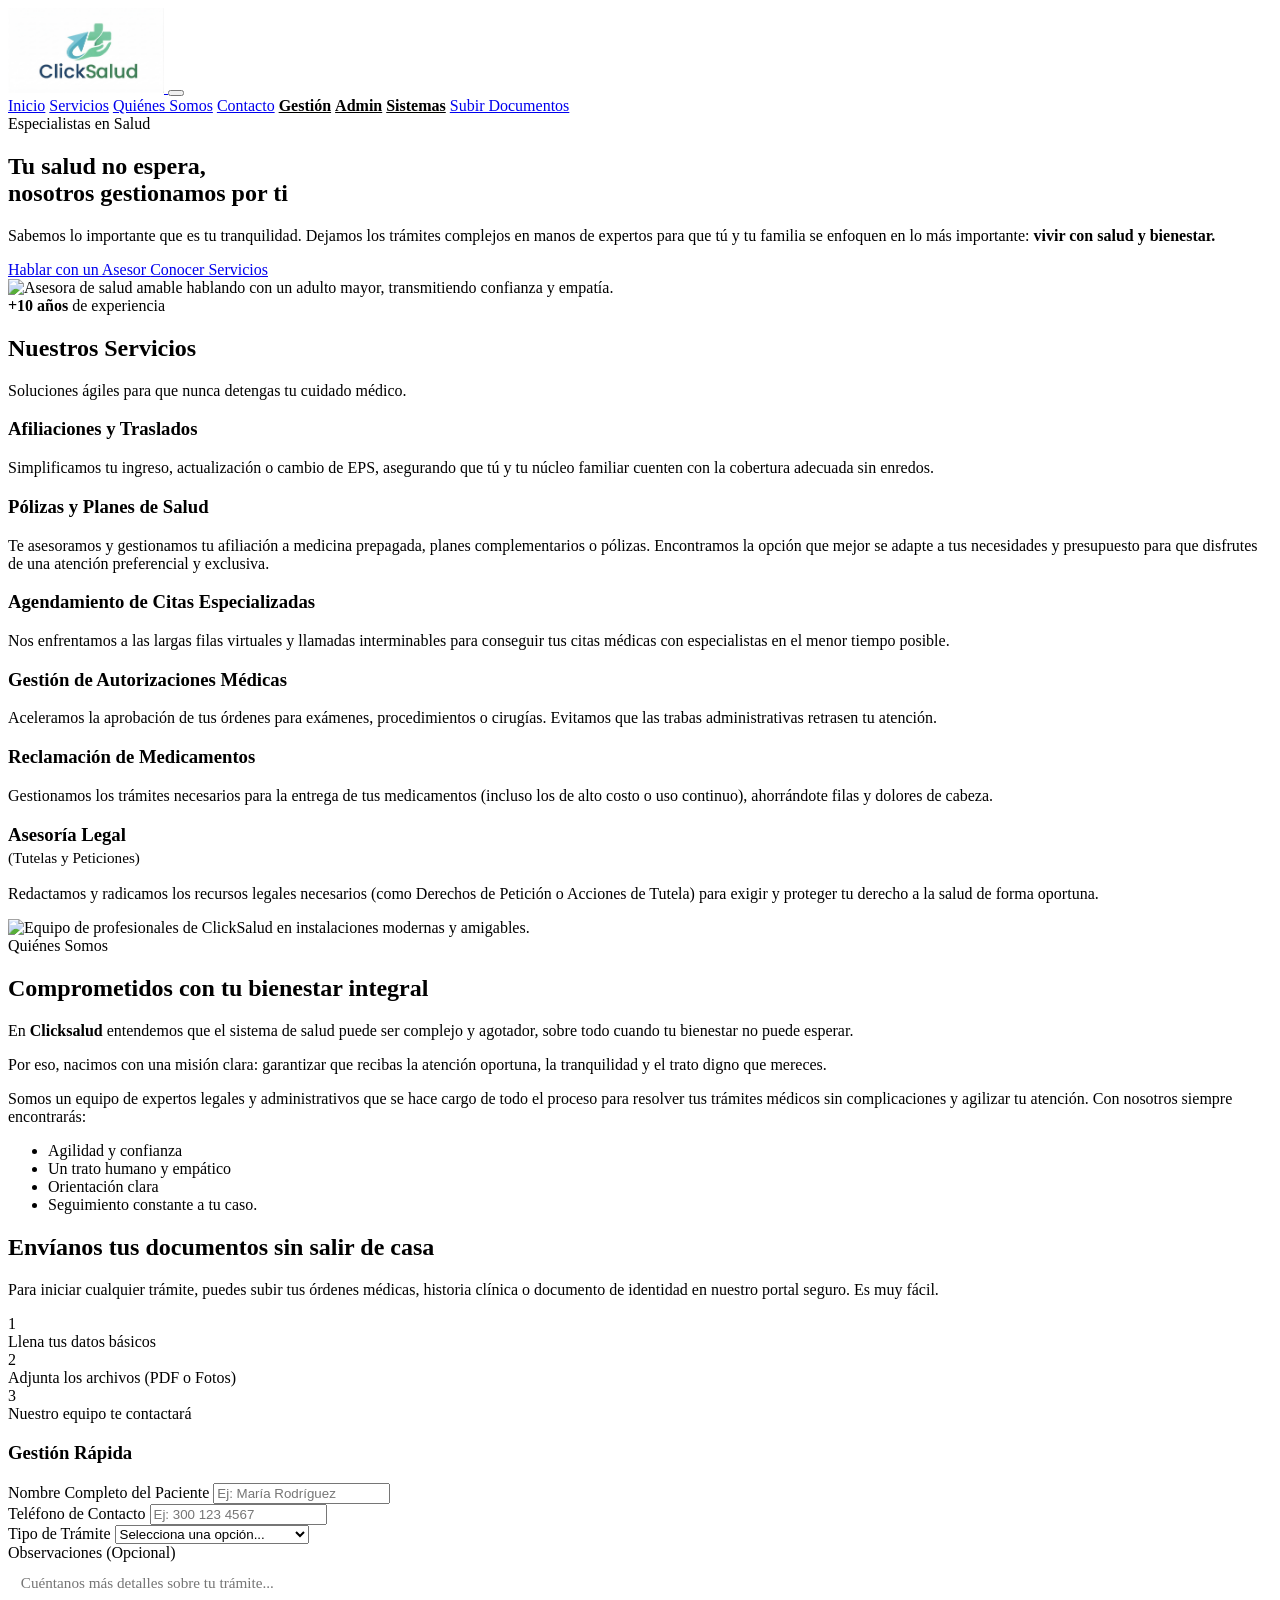
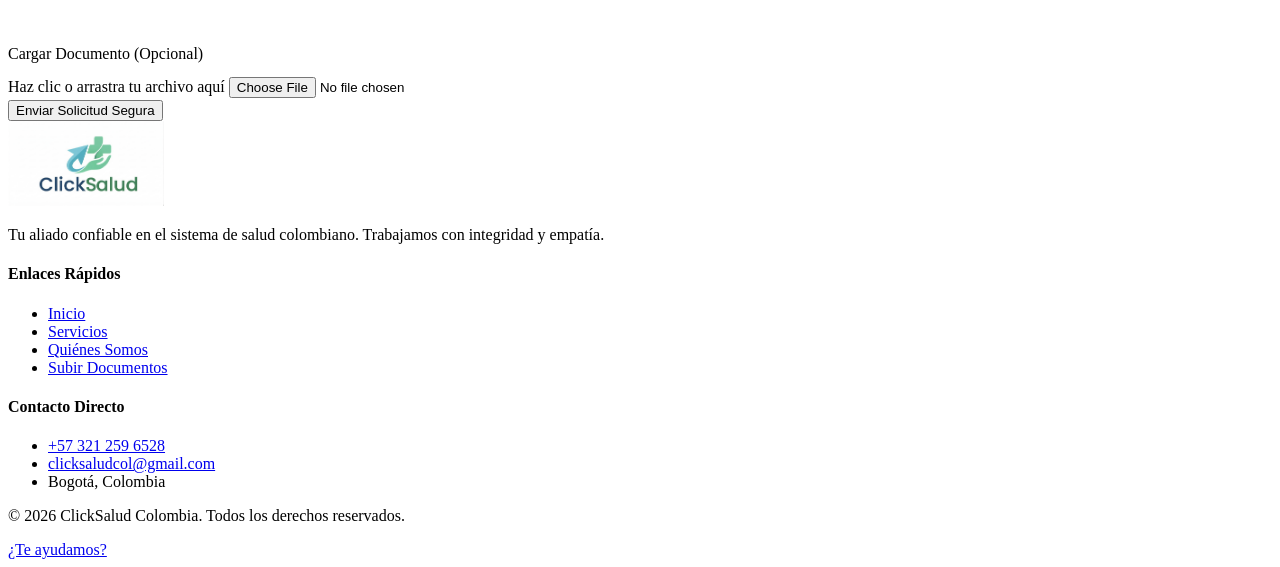
==== index.html @ bb264a9a "feat: agregar campo observaciones y enviar correo" ====
<!DOCTYPE html>
<html lang="es">
<head>
    <meta charset="UTF-8">
    <meta name="viewport" content="width=device-width, initial-scale=1.0">
    <title>ClickSalud Colombia | Trámites Médicos Fáciles</title>
    <meta name="description" content="Empresa de consultoría en salud en Colombia. Gestionamos tus tutelas, autorizaciones, citas y afiliaciones de forma humana, ágil y confiable.">
    
    <!-- Google Fonts -->
    <link rel="preconnect" href="https://fonts.googleapis.com">
    <link rel="preconnect" href="https://fonts.gstatic.com" crossorigin>
    <link href="https://fonts.googleapis.com/css2?family=Inter:wght@400;500;600;700&family=Outfit:wght@500;600;700;800&display=swap" rel="stylesheet">
    
    <!-- Phosphor Icons -->
    <script src="https://unpkg.com/@phosphor-icons/web"></script>
    
    <!-- Styles -->
    <link rel="stylesheet" href="styles.css">
</head>
<body>

    <!-- Header Navigation -->
    <header class="navbar" id="navbar">
        <div class="container nav-container">
            <a href="index.html" class="logo">
                <img src="assets/images/logo.png" alt="ClickSalud Logo" style="height: 85px; width: auto; max-width: 250px; object-fit: contain;">
            </a>
            
            <button class="mobile-menu-btn" aria-label="Abrir menú de navegación" id="mobile-menu-btn">
                <i class="ph ph-list"></i>
            </button>

            <nav class="nav-links" id="nav-links">
                <a href="#inicio">Inicio</a>
                <a href="#servicios">Servicios</a>
                <a href="#quienes-somos">Quiénes Somos</a>
                <a href="#contacto">Contacto</a>
                <a href="gestion.html" style="color: var(--blue-main); font-weight: 600;">Gestión</a>
                <a href="admin.html" style="color: var(--blue-main); font-weight: 600;">Admin</a>
                <a href="configuracion.html" style="color: var(--blue-main); font-weight: 600;">Sistemas</a>
                <a href="#documentos" class="btn btn-primary-outline nav-cta">Subir Documentos</a>
            </nav>
        </div>
    </header>

    <main>
        <!-- Hero Section -->
        <section id="inicio" class="hero">
            <div class="container hero-container">
                <div class="hero-content">
                    <span class="badge">Especialistas en Salud</span>
                    <h1>Tu salud no espera,<br>nosotros gestionamos por ti</h1>
                    <p class="hero-text">
                        Sabemos lo importante que es tu tranquilidad. Dejamos los trámites complejos en manos de expertos para que tú y tu familia se enfoquen en lo más importante: <strong>vivir con salud y bienestar.</strong>
                    </p>
                    <div class="hero-buttons">
                        <a href="https://wa.me/573212596528" class="btn btn-primary" target="_blank" rel="noopener noreferrer">
                            <i class="ph ph-whatsapp-logo"></i>
                            Hablar con un Asesor
                        </a>
                        <a href="#servicios" class="btn btn-secondary">
                            Conocer Servicios
                        </a>
                    </div>
                </div>
                <div class="hero-image-wrapper">
                    <img src="assets/images/hero.png" alt="Asesora de salud amable hablando con un adulto mayor, transmitiendo confianza y empatía." class="hero-img">
                    <div class="floating-card">
                        <div class="card-icon"><i class="ph-fill ph-check-circle"></i></div>
                        <div>
                            <strong>+10 años</strong>
                            <span>de experiencia</span>
                        </div>
                    </div>
                </div>
            </div>
        </section>

        <!-- Services Section -->
        <section id="servicios" class="services section-padding bg-light">
            <div class="container text-center">
                <h2 class="section-title">Nuestros Servicios</h2>
                <p class="section-subtitle">Soluciones ágiles para que nunca detengas tu cuidado médico.</p>

                <div class="services-grid">
                    <!-- Service 1 -->
                    <div class="service-card">
                        <div class="service-icon">
                            <i class="ph ph-users"></i>
                        </div>
                        <h3>Afiliaciones y Traslados</h3>
                        <p>Simplificamos tu ingreso, actualización o cambio de EPS, asegurando que tú y tu núcleo familiar cuenten con la cobertura adecuada sin enredos.</p>
                    </div>

                    <!-- Service 2 -->
                    <div class="service-card">
                        <div class="service-icon">
                            <i class="ph ph-shield-check"></i>
                        </div>
                        <h3>Pólizas y Planes de Salud</h3>
                        <p>Te asesoramos y gestionamos tu afiliación a medicina prepagada, planes complementarios o pólizas. Encontramos la opción que mejor se adapte a tus necesidades y presupuesto para que disfrutes de una atención preferencial y exclusiva.</p>
                    </div>

                    <!-- Service 3 -->
                    <div class="service-card">
                        <div class="service-icon">
                            <i class="ph ph-calendar-plus"></i>
                        </div>
                        <h3>Agendamiento de Citas Especializadas</h3>
                        <p>Nos enfrentamos a las largas filas virtuales y llamadas interminables para conseguir tus citas médicas con especialistas en el menor tiempo posible.</p>
                    </div>

                    <!-- Service 4 -->
                    <div class="service-card">
                        <div class="service-icon">
                            <i class="ph ph-file-text"></i>
                        </div>
                        <h3>Gestión de Autorizaciones Médicas</h3>
                        <p>Aceleramos la aprobación de tus órdenes para exámenes, procedimientos o cirugías. Evitamos que las trabas administrativas retrasen tu atención.</p>
                    </div>

                    <!-- Service 5 -->
                    <div class="service-card">
                        <div class="service-icon">
                            <i class="ph ph-pill"></i>
                        </div>
                        <h3>Reclamación de Medicamentos</h3>
                        <p>Gestionamos los trámites necesarios para la entrega de tus medicamentos (incluso los de alto costo o uso continuo), ahorrándote filas y dolores de cabeza.</p>
                    </div>

                    <!-- Service 6 -->
                    <div class="service-card">
                        <div class="service-icon">
                            <i class="ph ph-scales"></i>
                        </div>
                        <h3>Asesoría Legal <span style="font-size: 0.95rem; font-weight: 500; display: block; margin-top: 0.2rem; color: var(--gray-500);">(Tutelas y Peticiones)</span></h3>
                        <p>Redactamos y radicamos los recursos legales necesarios (como Derechos de Petición o Acciones de Tutela) para exigir y proteger tu derecho a la salud de forma oportuna.</p>
                    </div>
                </div>
            </div>
        </section>

        <!-- About Us Section -->
        <section id="quienes-somos" class="about section-padding">
            <div class="container about-container">
                <div class="about-image">
                    <img src="assets/images/about.png" alt="Equipo de profesionales de ClickSalud en instalaciones modernas y amigables." class="rounded-img shadow-lg">
                </div>
                <div class="about-content">
                    <span class="badge badge-green">Quiénes Somos</span>
                    <h2 class="section-title text-left">Comprometidos con tu bienestar integral</h2>
                    <p>
                        En <strong>Clicksalud</strong> entendemos que el sistema de salud puede ser complejo y agotador, sobre todo cuando tu bienestar no puede esperar.
                    </p>
                    <p>
                        Por eso, nacimos con una misión clara: garantizar que recibas la atención oportuna, la tranquilidad y el trato digno que mereces.
                    </p>
                    <p>
                        Somos un equipo de expertos legales y administrativos que se hace cargo de todo el proceso para resolver tus trámites médicos sin complicaciones y agilizar tu atención. Con nosotros siempre encontrarás:
                    </p>
                    <ul class="about-features">
                        <li><i class="ph-fill ph-check-circle" style="color: var(--green);"></i> Agilidad y confianza</li>
                        <li><i class="ph-fill ph-check-circle" style="color: var(--green);"></i> Un trato humano y empático</li>
                        <li><i class="ph-fill ph-check-circle" style="color: var(--green);"></i> Orientación clara</li>
                        <li><i class="ph-fill ph-check-circle" style="color: var(--green);"></i> Seguimiento constante a tu caso.</li>
                    </ul>
                </div>
            </div>
        </section>

        <!-- Upload Documents Form -->
        <section id="documentos" class="documents section-padding bg-blue-dark">
            <div class="container docs-container">
                <div class="docs-info">
                    <h2 class="text-white">Envíanos tus documentos sin salir de casa</h2>
                    <p class="text-white-muted">
                        Para iniciar cualquier trámite, puedes subir tus órdenes médicas, historia clínica o documento de identidad en nuestro portal seguro. Es muy fácil.
                    </p>
                    <div class="docs-steps">
                        <div class="step">
                            <div class="step-num">1</div>
                            <span class="text-white">Llena tus datos básicos</span>
                        </div>
                        <div class="step">
                            <div class="step-num">2</div>
                            <span class="text-white">Adjunta los archivos (PDF o Fotos)</span>
                        </div>
                        <div class="step">
                            <div class="step-num">3</div>
                            <span class="text-white">Nuestro equipo te contactará</span>
                        </div>
                    </div>
                </div>

                <div class="form-wrapper">
                    <form id="uploadForm" class="upload-form">
                        <h3>Gestión Rápida</h3>
                        
                        <div class="form-group">
                            <label for="fullName">Nombre Completo del Paciente</label>
                            <input type="text" id="fullName" name="fullName" placeholder="Ej: María Rodríguez" required>
                        </div>
                        
                        <div class="form-group">
                            <label for="phone">Teléfono de Contacto</label>
                            <input type="tel" id="phone" name="phone" placeholder="Ej: 300 123 4567" required>
                        </div>

                        <div class="form-group">
                            <label for="serviceType">Tipo de Trámite</label>
                            <select id="serviceType" name="serviceType" required>
                                <option value="" disabled selected>Selecciona una opción...</option>
                                <option value="tutela">Tutela o Derecho de Petición</option>
                                <option value="autorizacion">Autorización Médica</option>
                                <option value="cita">Solicitud de Cita Médica</option>
                                <option value="afiliacion">Afiliación a EPS</option>
                                <option value="otro">Otro trámite</option>
                            </select>
                        </div>

                        <div class="form-group">
                            <label for="observations">Observaciones (Opcional)</label>
                            <textarea id="observations" name="observations" rows="3" placeholder="Cuéntanos más detalles sobre tu trámite..." style="width: 100%; border: 1px solid var(--gray-300); border-radius: var(--radius-md); padding: 0.8rem; font-family: inherit; font-size: 0.95rem; resize: vertical;"></textarea>
                        </div>

                        <div class="form-group">
                            <label for="fileUpload">Cargar Documento (Opcional)</label>
                            <div class="file-drop-area" id="fileDropArea">
                                <i class="ph ph-upload-simple" style="font-size: 2rem; color: var(--blue-main);"></i>
                                <span class="file-msg">Haz clic o arrastra tu archivo aquí</span>
                                <input type="file" id="fileUpload" name="fileUpload" accept=".pdf, .jpg, .jpeg, .png">
                            </div>
                            <div id="fileNameDisplay" class="file-name-display"></div>
                        </div>

                        <button type="submit" class="btn btn-primary btn-block" id="submitBtn">
                            Enviar Solicitud Segura
                        </button>
                    </form>
                </div>
            </div>
        </section>
    </main>

    <!-- Footer / Contact -->
    <footer id="contacto" class="footer">
        <div class="container footer-grid">
            <div class="footer-brand">
                <a href="index.html" class="logo footer-logo">
                    <img src="assets/images/logo.png" alt="ClickSalud Logo" style="height: 85px; width: auto; max-width: 250px; object-fit: contain;">
                </a>
                <p class="footer-desc">
                    Tu aliado confiable en el sistema de salud colombiano. Trabajamos con integridad y empatía.
                </p>
            </div>
            
            <div class="footer-links">
                <h4>Enlaces Rápidos</h4>
                <ul>
                    <li><a href="#inicio">Inicio</a></li>
                    <li><a href="#servicios">Servicios</a></li>
                    <li><a href="#quienes-somos">Quiénes Somos</a></li>
                    <li><a href="#documentos">Subir Documentos</a></li>
                </ul>
            </div>

            <div class="footer-contact">
                <h4>Contacto Directo</h4>
                <ul>
                    <li>
                        <i class="ph-fill ph-phone"></i>
                        <a href="tel:+573212596528">+57 321 259 6528</a>
                    </li>
                    <li>
                        <i class="ph-fill ph-envelope-simple"></i>
                        <a href="mailto:clicksaludcol@gmail.com">clicksaludcol@gmail.com</a>
                    </li>
                    <li>
                        <i class="ph-fill ph-map-pin"></i>
                        <span>Bogotá, Colombia</span>
                    </li>
                </ul>
                <div class="social-links">
                    <a href="#" aria-label="Facebook"><i class="ph-fill ph-facebook-logo"></i></a>
                    <a href="#" aria-label="Instagram"><i class="ph-fill ph-instagram-logo"></i></a>
                </div>
            </div>
        </div>
        <div class="footer-bottom">
            <div class="container text-center">
                <p>&copy; 2026 ClickSalud Colombia. Todos los derechos reservados.</p>
            </div>
        </div>
    </footer>

    <!-- Floating WhatsApp Button -->
    <a href="https://wa.me/573212596528" class="whatsapp-float" target="_blank" rel="noopener noreferrer" aria-label="Contáctanos por WhatsApp">
        <i class="ph-fill ph-whatsapp-logo"></i>
        <span class="whatsapp-tooltip">¿Te ayudamos?</span>
    </a>

    <!-- Scripts -->
    <script src="https://cdn.jsdelivr.net/npm/@supabase/supabase-js@2"></script>
    <script src="script.js"></script>
</body>
</html>
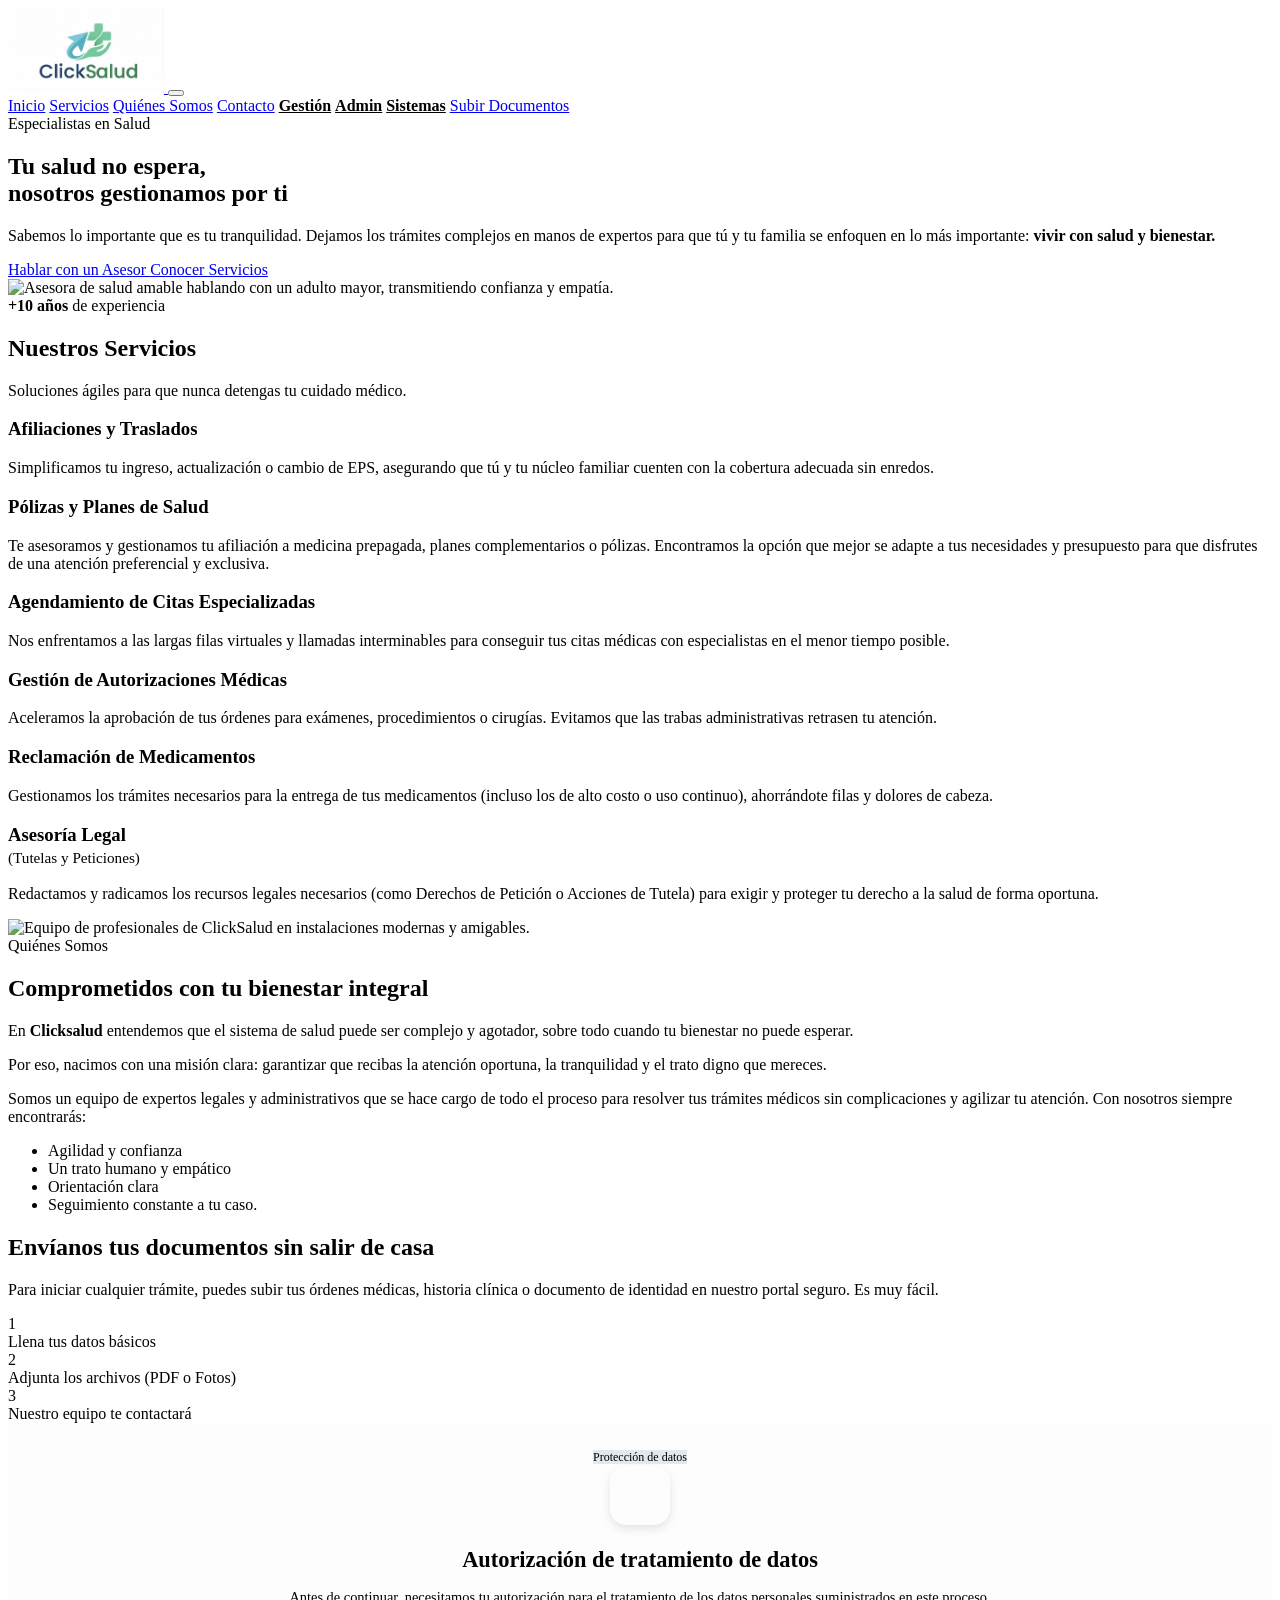
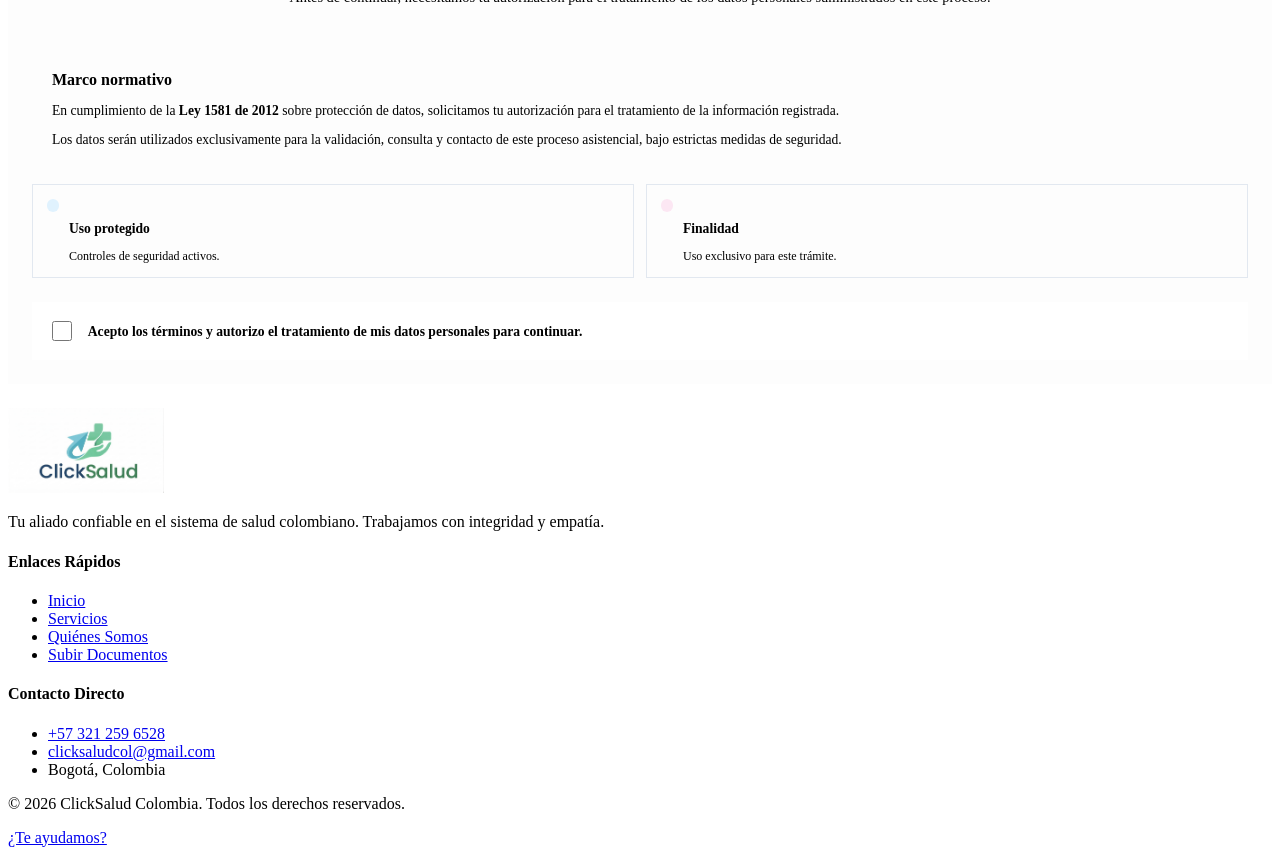
==== commit 9cf9a826: "feat: interfaz de autorización de datos añadida antes del form" ====
--- a/index.html
+++ b/index.html
@@ -194,9 +194,52 @@
 
                 <div class="form-wrapper">
                     <form id="uploadForm" class="upload-form">
-                        <h3>Gestión Rápida</h3>
                         
-                        <div class="form-group">
+                        <!-- Sección de Protección de Datos (Paso previo) -->
+                        <div id="dataProtectionSection" class="dp-container" style="background: #fdfdfd; padding: 1.5rem; border-radius: var(--radius-md); border: 1px solid var(--gray-200); margin-bottom: 1.5rem;">
+                            <div class="dp-header" style="text-align: center; margin-bottom: 1.5rem;">
+                                <span class="badge" style="background: #e2e8f0; color: var(--blue-dark); font-size: 0.75rem; margin-bottom: 1rem;"><i class="ph-bold ph-shield-check"></i> Protección de datos</span>
+                                <div style="font-size: 2.5rem; color: white; background: var(--blue-dark); width: 60px; height: 60px; display: flex; align-items: center; justify-content: center; border-radius: 16px; margin: 0 auto 1rem auto; box-shadow: 0 4px 10px rgba(0,0,0,0.1);">
+                                    <i class="ph-fill ph-file-lock"></i>
+                                </div>
+                                <h3 style="color: var(--blue-dark); font-size: 1.4rem; margin-bottom: 0.5rem; line-height: 1.2;">Autorización de tratamiento de datos</h3>
+                                <p style="font-size: 0.9rem; color: var(--gray-500); margin-bottom: 0;">Antes de continuar, necesitamos tu autorización para el tratamiento de los datos personales suministrados en este proceso.</p>
+                            </div>
+                            
+                            <div class="dp-content" style="background: var(--white); border: 1px solid var(--gray-200); border-radius: var(--radius-md); padding: 1.25rem; margin-bottom: 1rem;">
+                                <h4 style="font-size: 1rem; margin-bottom: 0.5rem; color: var(--blue-dark);"><i class="ph-bold ph-bank"></i> Marco normativo</h4>
+                                <p style="font-size: 0.85rem; margin-bottom: 0.5rem; color: var(--gray-800);">En cumplimiento de la <strong>Ley 1581 de 2012</strong> sobre protección de datos, solicitamos tu autorización para el tratamiento de la información registrada.</p>
+                                <p style="font-size: 0.85rem; margin-bottom: 0; color: var(--gray-800);">Los datos serán utilizados exclusivamente para la validación, consulta y contacto de este proceso asistencial, bajo estrictas medidas de seguridad.</p>
+                            </div>
+
+                            <div class="dp-cards-row" style="display: grid; grid-template-columns: 1fr 1fr; gap: 0.75rem; margin-bottom: 1.5rem;">
+                                <div style="background: var(--gray-50); border: 1px solid #e2e8f0; border-radius: var(--radius-md); padding: 0.85rem; display: flex; gap: 0.6rem; align-items: flex-start;">
+                                    <div style="background: #e0f2fe; color: #0284c7; padding: 0.4rem; border-radius: 8px;"><i class="ph-bold ph-lock-key"></i></div>
+                                    <div>
+                                        <h5 style="margin-bottom: 0.1rem; font-size: 0.85rem; color: var(--blue-dark);">Uso protegido</h5>
+                                        <p style="font-size: 0.75rem; margin-bottom: 0; color: var(--gray-500); line-height: 1.2;">Controles de seguridad activos.</p>
+                                    </div>
+                                </div>
+                                <div style="background: var(--gray-50); border: 1px solid #e2e8f0; border-radius: var(--radius-md); padding: 0.85rem; display: flex; gap: 0.6rem; align-items: flex-start;">
+                                    <div style="background: #fce7f3; color: #db2777; padding: 0.4rem; border-radius: 8px;"><i class="ph-bold ph-user-check"></i></div>
+                                    <div>
+                                        <h5 style="margin-bottom: 0.1rem; font-size: 0.85rem; color: var(--blue-dark);">Finalidad</h5>
+                                        <p style="font-size: 0.75rem; margin-bottom: 0; color: var(--gray-500); line-height: 1.2;">Uso exclusivo para este trámite.</p>
+                                    </div>
+                                </div>
+                            </div>
+
+                            <label style="display: flex; gap: 0.8rem; align-items: center; background: white; padding: 1rem; border: 2px solid var(--gray-200); border-radius: var(--radius-md); cursor: pointer; transition: all 0.2s;" id="acceptDataLabel">
+                                <input type="checkbox" id="acceptDataCheck" style="min-width: 20px; width: 20px; height: 20px; accent-color: var(--green); cursor: pointer;">
+                                <span style="font-size: 0.85rem; font-weight: 600; color: var(--gray-800); line-height: 1.3;">Acepto los términos y autorizo el tratamiento de mis datos personales para continuar.</span>
+                            </label>
+                        </div>
+
+                        <!-- Campos del formulario (Ocultos hasta aceptar) -->
+                        <div id="formFieldsWrapper" style="display: none; opacity: 0; transition: opacity 0.4s ease-in-out;">
+                            <h3 style="margin-bottom: 1.5rem; text-align: center; color: var(--blue-dark);">Gestión Rápida</h3>
+                            
+                            <div class="form-group">
                             <label for="fullName">Nombre Completo del Paciente</label>
                             <input type="text" id="fullName" name="fullName" placeholder="Ej: María Rodríguez" required>
                         </div>
@@ -236,6 +279,7 @@
                         <button type="submit" class="btn btn-primary btn-block" id="submitBtn">
                             Enviar Solicitud Segura
                         </button>
+                        </div> <!-- End formFieldsWrapper -->
                     </form>
                 </div>
             </div>
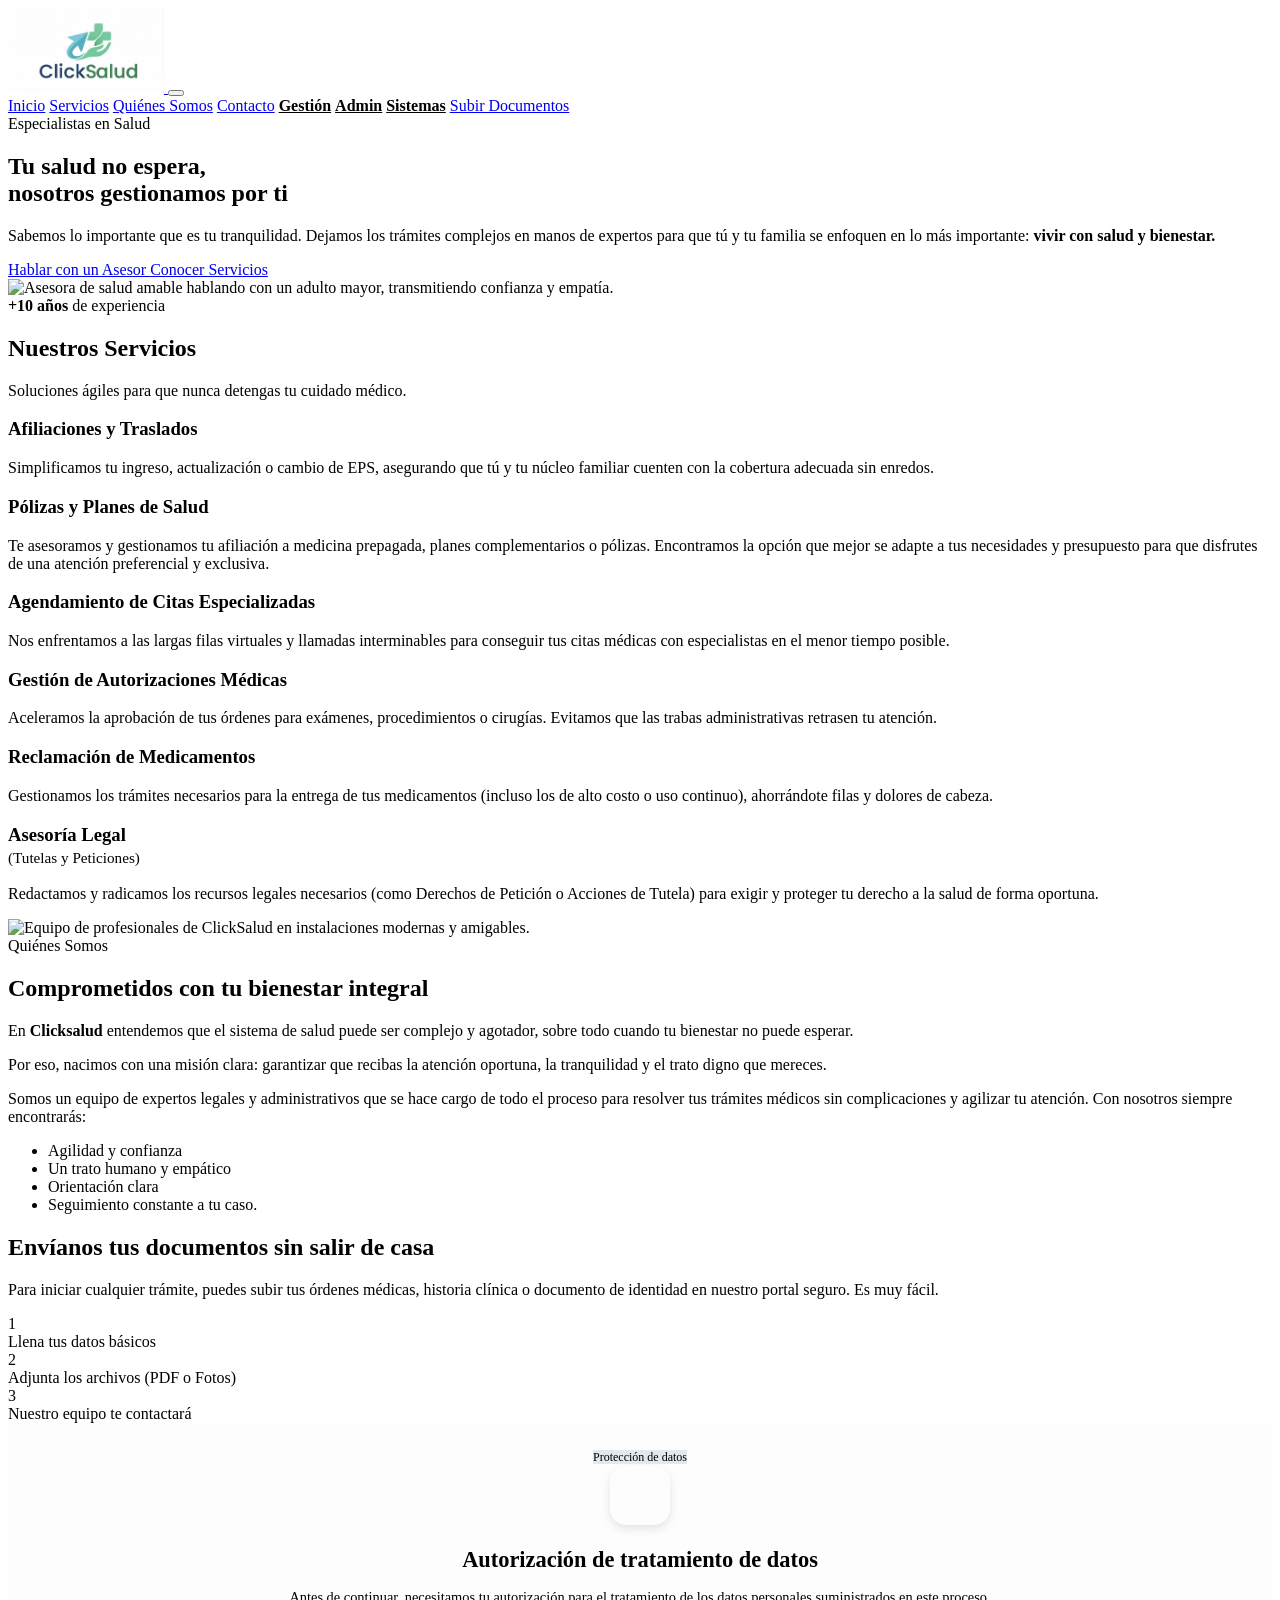
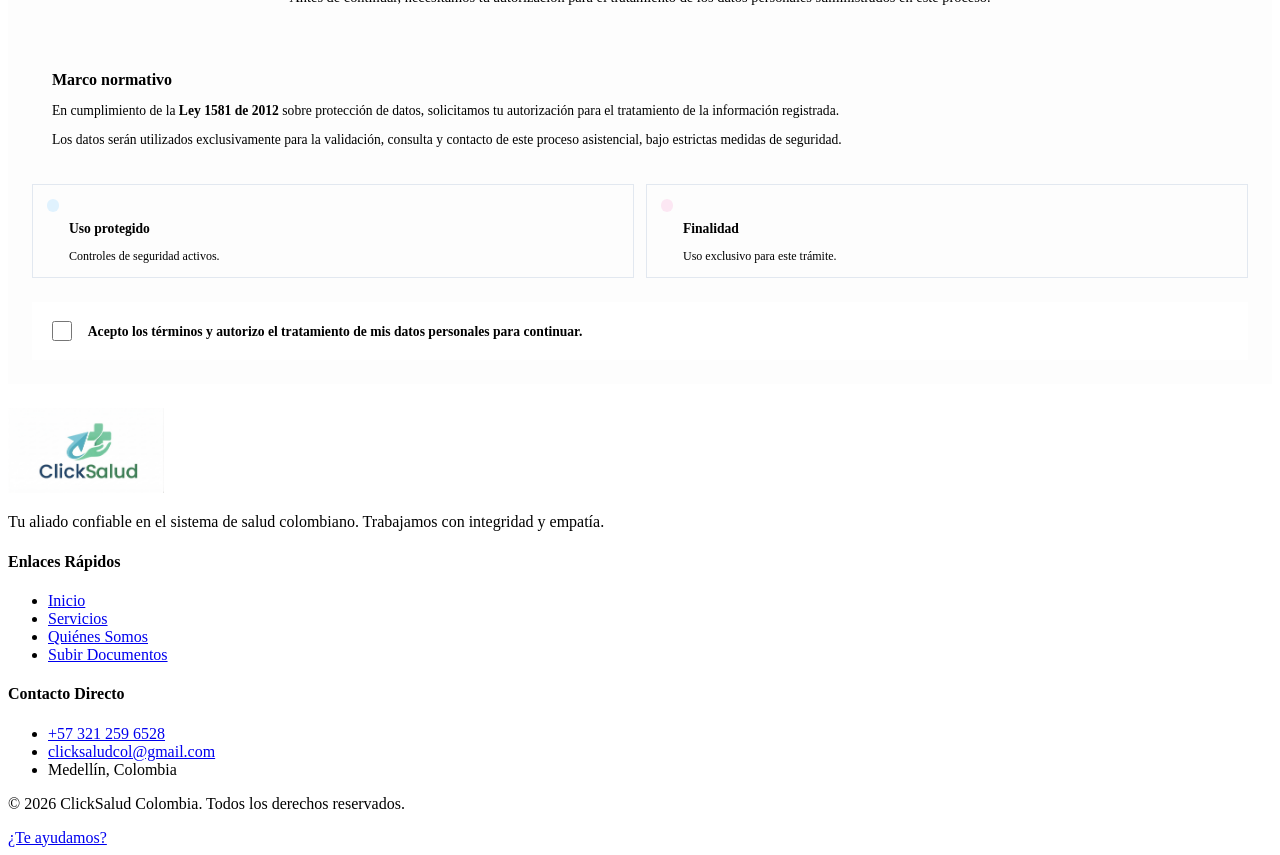
==== commit bfa54063: "feat: add favicon to all pages" ====
--- a/index.html
+++ b/index.html
@@ -4,6 +4,7 @@
     <meta charset="UTF-8">
     <meta name="viewport" content="width=device-width, initial-scale=1.0">
     <title>ClickSalud Colombia | Trámites Médicos Fáciles</title>
+    <link rel="icon" type="image/png" href="assets/images/logo.png">
     <meta name="description" content="Empresa de consultoría en salud en Colombia. Gestionamos tus tutelas, autorizaciones, citas y afiliaciones de forma humana, ágil y confiable.">
     
     <!-- Google Fonts -->
@@ -253,11 +254,12 @@
                             <label for="serviceType">Tipo de Trámite</label>
                             <select id="serviceType" name="serviceType" required>
                                 <option value="" disabled selected>Selecciona una opción...</option>
-                                <option value="tutela">Tutela o Derecho de Petición</option>
-                                <option value="autorizacion">Autorización Médica</option>
-                                <option value="cita">Solicitud de Cita Médica</option>
-                                <option value="afiliacion">Afiliación a EPS</option>
-                                <option value="otro">Otro trámite</option>
+                                <option value="Afiliaciones y Traslados">Afiliaciones y Traslados</option>
+                                <option value="Pólizas y Planes de Salud">Pólizas y Planes de Salud</option>
+                                <option value="Agendamiento de Citas Especializadas">Agendamiento de Citas Especializadas</option>
+                                <option value="Gestión de Autorizaciones Médicas">Gestión de Autorizaciones Médicas</option>
+                                <option value="Reclamación de Medicamentos">Reclamación de Medicamentos</option>
+                                <option value="Asesoría Legal en Salud">Asesoría Legal en Salud (Tutelas y Peticiones)</option>
                             </select>
                         </div>
 
@@ -321,7 +323,7 @@
                     </li>
                     <li>
                         <i class="ph-fill ph-map-pin"></i>
-                        <span>Bogotá, Colombia</span>
+                        <span>Medellín, Colombia</span>
                     </li>
                 </ul>
                 <div class="social-links">
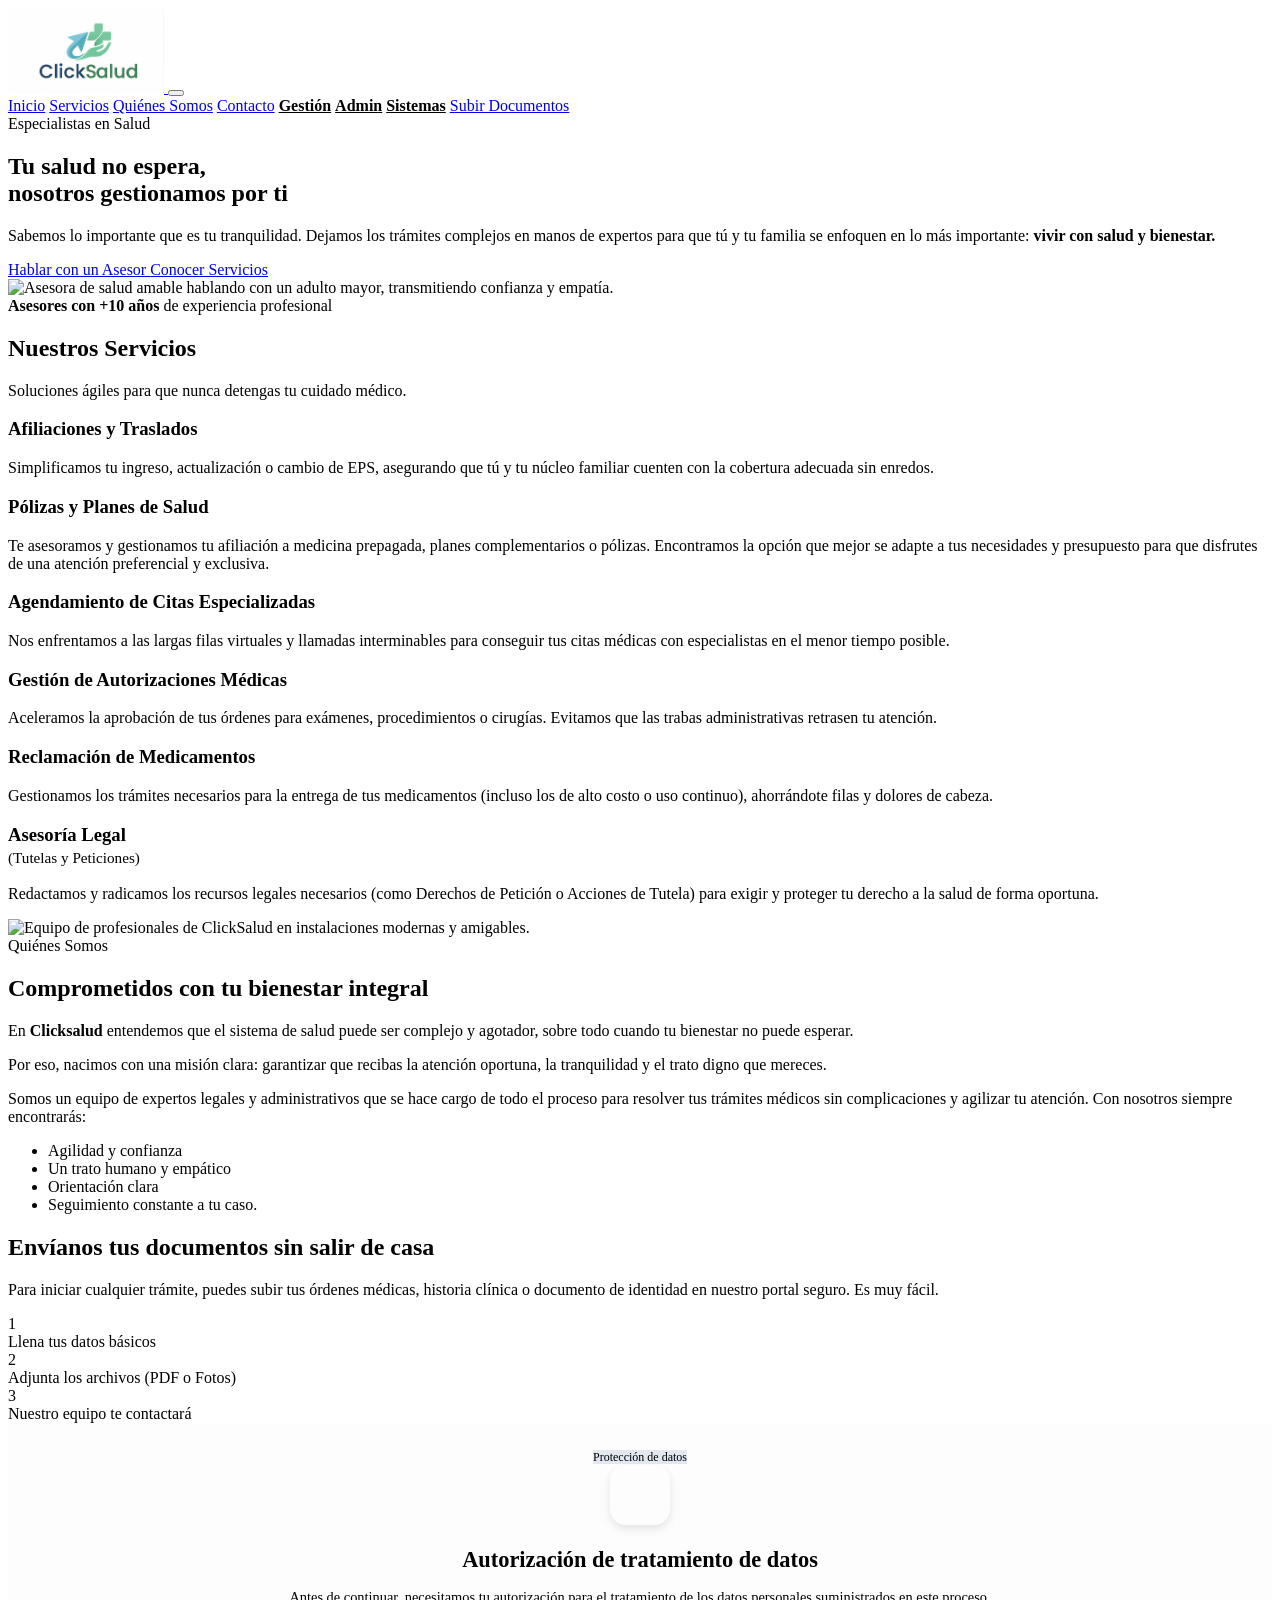
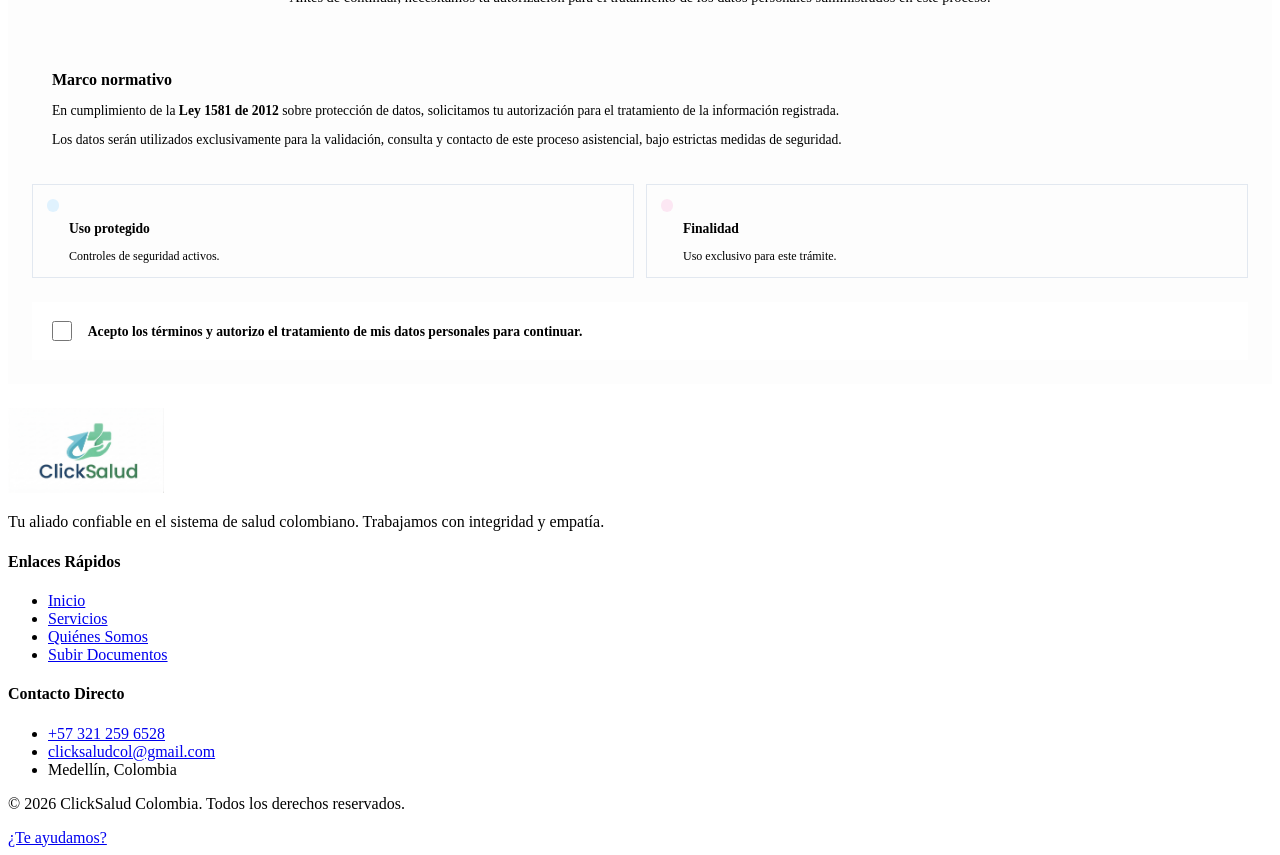
==== commit bf6a86d3: "copy: update hero badge text" ====
--- a/index.html
+++ b/index.html
@@ -69,8 +69,8 @@
                     <div class="floating-card">
                         <div class="card-icon"><i class="ph-fill ph-check-circle"></i></div>
                         <div>
-                            <strong>+10 años</strong>
-                            <span>de experiencia</span>
+                            <strong>Asesores con +10 años</strong>
+                            <span>de experiencia profesional</span>
                         </div>
                     </div>
                 </div>
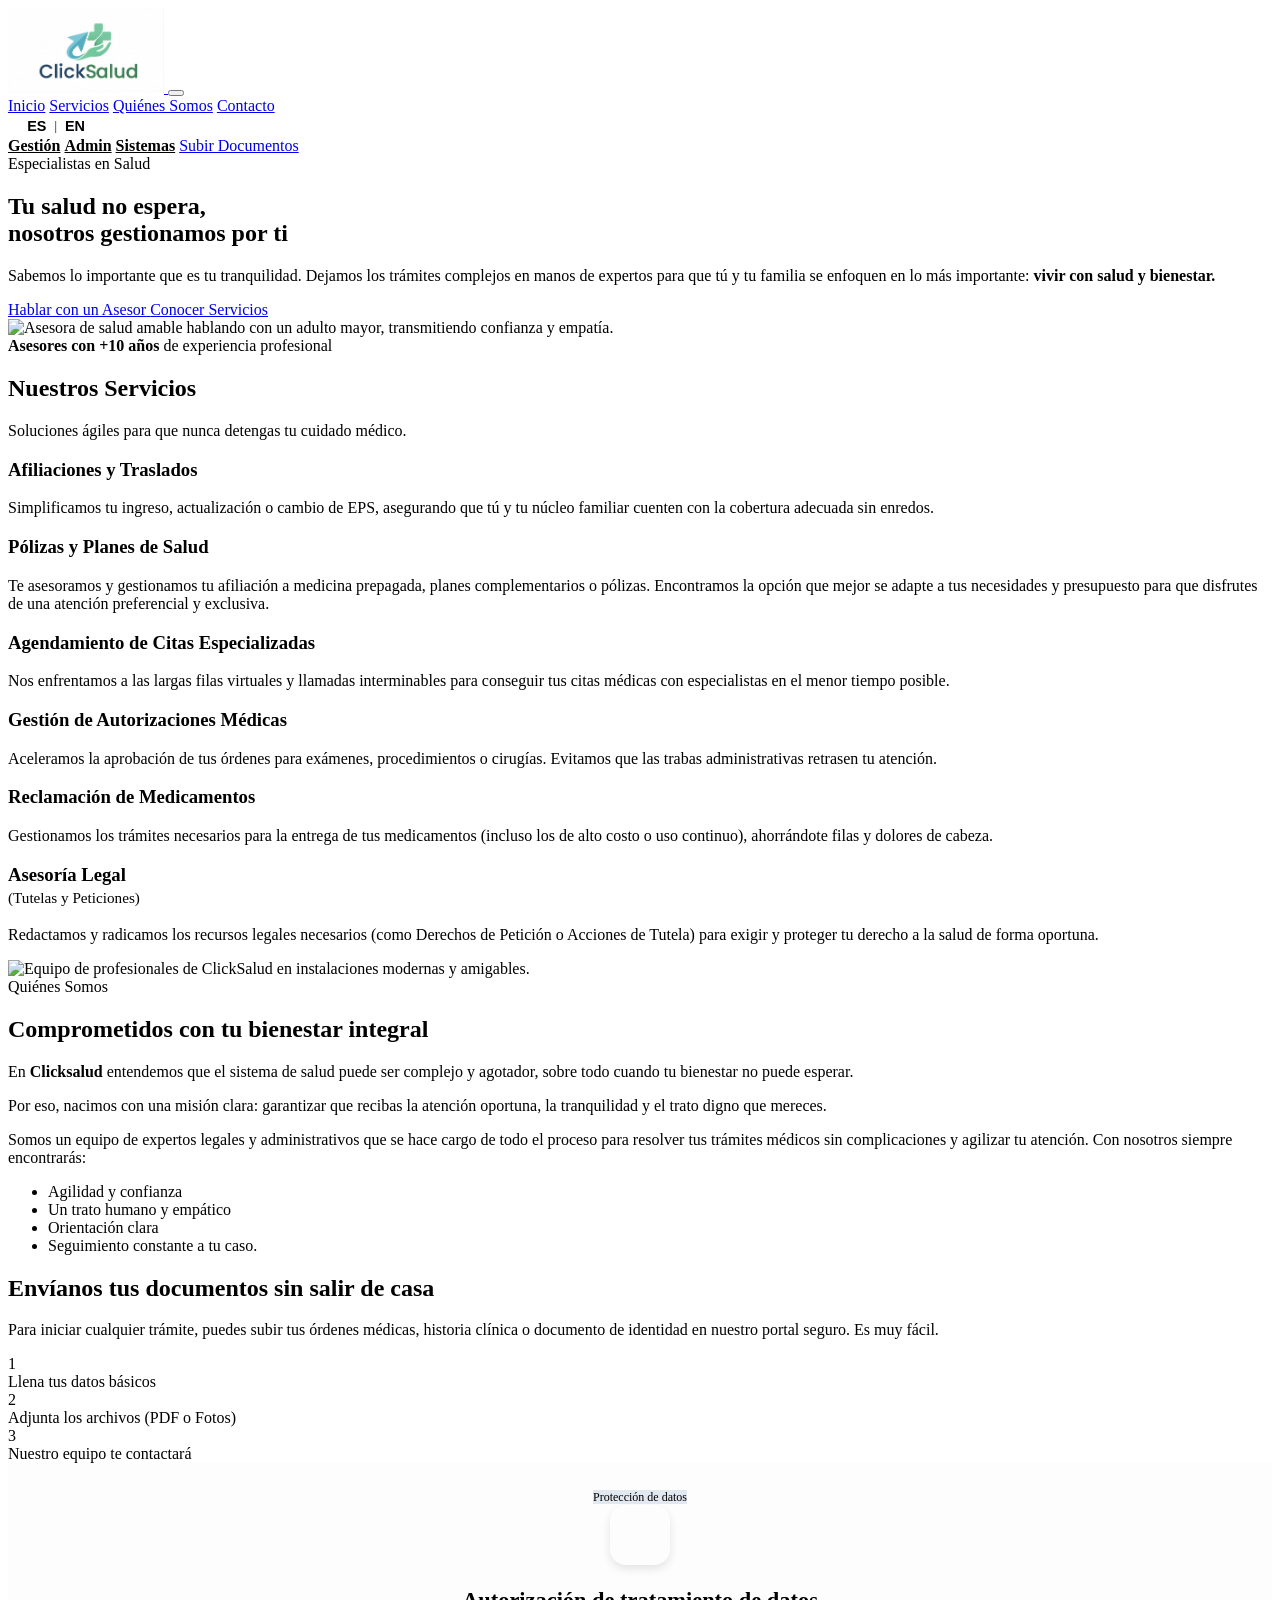
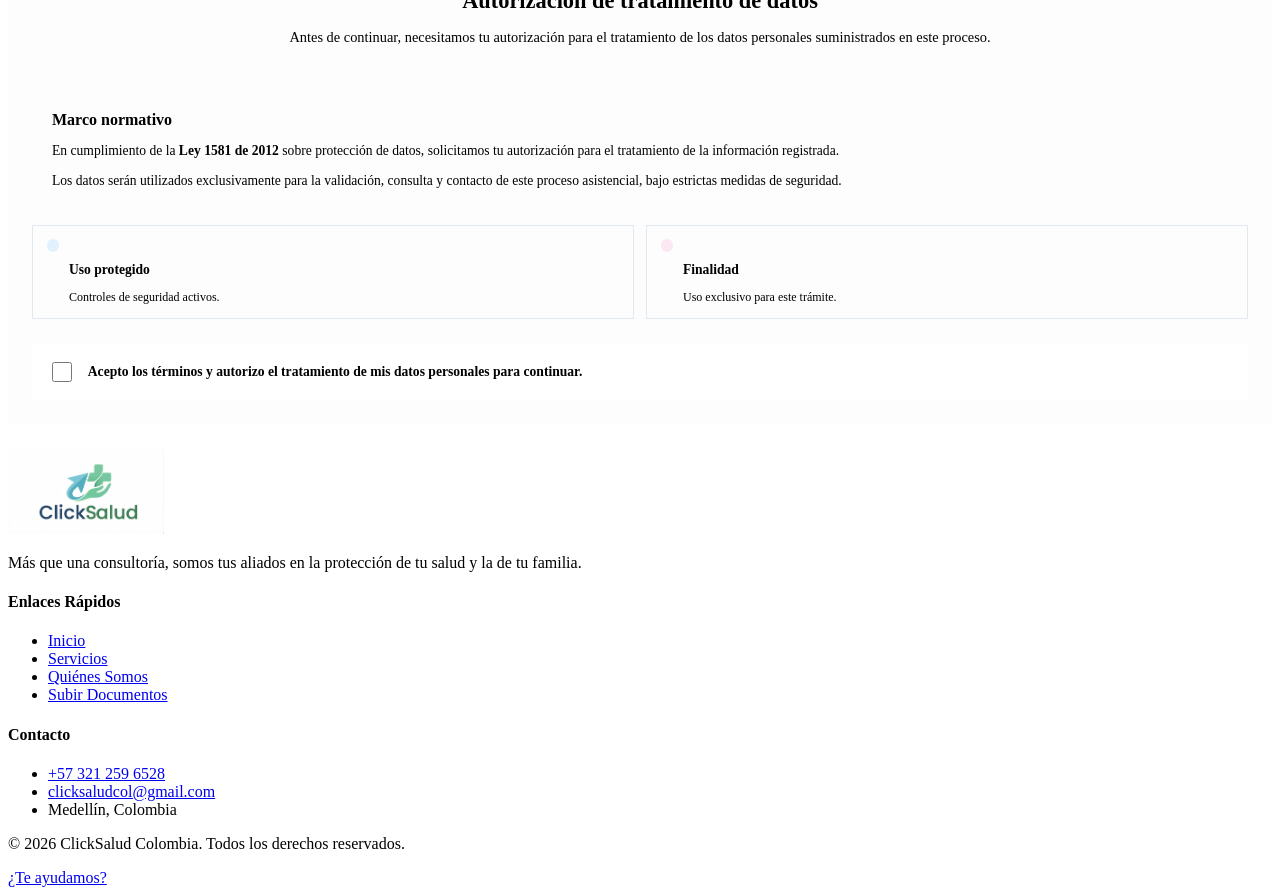
==== commit 1e49d178: "feat: add bilingual support (ES/EN) to landing page" ====
--- a/index.html
+++ b/index.html
@@ -32,14 +32,19 @@
             </button>
 
             <nav class="nav-links" id="nav-links">
-                <a href="#inicio">Inicio</a>
-                <a href="#servicios">Servicios</a>
-                <a href="#quienes-somos">Quiénes Somos</a>
-                <a href="#contacto">Contacto</a>
+                <a href="#inicio" data-i18n="nav.inicio">Inicio</a>
+                <a href="#servicios" data-i18n="nav.servicios">Servicios</a>
+                <a href="#quienes-somos" data-i18n="nav.quienes_somos">Quiénes Somos</a>
+                <a href="#contacto" data-i18n="nav.contacto">Contacto</a>
+                <div style="display: flex; gap: 0.3rem; margin-left: 0.5rem; align-items: center; border-left: 1px solid var(--gray-200); padding-left: 0.5rem;">
+                    <button class="lang-btn active" data-lang="es" style="background: none; border: none; font-weight: bold; cursor: pointer; color: var(--blue-dark); font-size: 0.9rem; padding: 0.2rem;">ES</button>
+                    <span style="color: var(--gray-300); font-size: 0.8rem;">|</span>
+                    <button class="lang-btn" data-lang="en" style="background: none; border: none; font-weight: bold; cursor: pointer; color: var(--gray-500); font-size: 0.9rem; padding: 0.2rem;">EN</button>
+                </div>
                 <a href="gestion.html" style="color: var(--blue-main); font-weight: 600;">Gestión</a>
                 <a href="admin.html" style="color: var(--blue-main); font-weight: 600;">Admin</a>
                 <a href="configuracion.html" style="color: var(--blue-main); font-weight: 600;">Sistemas</a>
-                <a href="#documentos" class="btn btn-primary-outline nav-cta">Subir Documentos</a>
+                <a href="#documentos" class="btn btn-primary-outline nav-cta" data-i18n="nav.subir">Subir Documentos</a>
             </nav>
         </div>
     </header>
@@ -49,17 +54,17 @@
         <section id="inicio" class="hero">
             <div class="container hero-container">
                 <div class="hero-content">
-                    <span class="badge">Especialistas en Salud</span>
-                    <h1>Tu salud no espera,<br>nosotros gestionamos por ti</h1>
-                    <p class="hero-text">
+                    <span class="badge" data-i18n="hero.badge">Especialistas en Salud</span>
+                    <h1 data-i18n="hero.title">Tu salud no espera,<br>nosotros gestionamos por ti</h1>
+                    <p class="hero-text" data-i18n="hero.text">
                         Sabemos lo importante que es tu tranquilidad. Dejamos los trámites complejos en manos de expertos para que tú y tu familia se enfoquen en lo más importante: <strong>vivir con salud y bienestar.</strong>
                     </p>
                     <div class="hero-buttons">
                         <a href="https://wa.me/573212596528" class="btn btn-primary" target="_blank" rel="noopener noreferrer">
                             <i class="ph ph-whatsapp-logo"></i>
-                            Hablar con un Asesor
+                            <span data-i18n="hero.btn.whatsapp">Hablar con un Asesor</span>
                         </a>
-                        <a href="#servicios" class="btn btn-secondary">
+                        <a href="#servicios" class="btn btn-secondary" data-i18n="hero.btn.servicios">
                             Conocer Servicios
                         </a>
                     </div>
@@ -69,8 +74,8 @@
                     <div class="floating-card">
                         <div class="card-icon"><i class="ph-fill ph-check-circle"></i></div>
                         <div>
-                            <strong>Asesores con +10 años</strong>
-                            <span>de experiencia profesional</span>
+                            <strong data-i18n="hero.badge.years">Asesores con +10 años</strong>
+                            <span data-i18n="hero.badge.exp">de experiencia profesional</span>
                         </div>
                     </div>
                 </div>
@@ -80,8 +85,8 @@
         <!-- Services Section -->
         <section id="servicios" class="services section-padding bg-light">
             <div class="container text-center">
-                <h2 class="section-title">Nuestros Servicios</h2>
-                <p class="section-subtitle">Soluciones ágiles para que nunca detengas tu cuidado médico.</p>
+                <h2 class="section-title" data-i18n="sec.servicios.title">Nuestros Servicios</h2>
+                <p class="section-subtitle" data-i18n="sec.servicios.subtitle">Soluciones ágiles para que nunca detengas tu cuidado médico.</p>
 
                 <div class="services-grid">
                     <!-- Service 1 -->
@@ -89,8 +94,8 @@
                         <div class="service-icon">
                             <i class="ph ph-users"></i>
                         </div>
-                        <h3>Afiliaciones y Traslados</h3>
-                        <p>Simplificamos tu ingreso, actualización o cambio de EPS, asegurando que tú y tu núcleo familiar cuenten con la cobertura adecuada sin enredos.</p>
+                        <h3 data-i18n="srv.1.title">Afiliaciones y Traslados</h3>
+                        <p data-i18n="srv.1.desc">Simplificamos tu ingreso, actualización o cambio de EPS, asegurando que tú y tu núcleo familiar cuenten con la cobertura adecuada sin enredos.</p>
                     </div>
 
                     <!-- Service 2 -->
@@ -98,8 +103,8 @@
                         <div class="service-icon">
                             <i class="ph ph-shield-check"></i>
                         </div>
-                        <h3>Pólizas y Planes de Salud</h3>
-                        <p>Te asesoramos y gestionamos tu afiliación a medicina prepagada, planes complementarios o pólizas. Encontramos la opción que mejor se adapte a tus necesidades y presupuesto para que disfrutes de una atención preferencial y exclusiva.</p>
+                        <h3 data-i18n="srv.2.title">Pólizas y Planes de Salud</h3>
+                        <p data-i18n="srv.2.desc">Te asesoramos y gestionamos tu afiliación a medicina prepagada, planes complementarios o pólizas. Encontramos la opción que mejor se adapte a tus necesidades y presupuesto para que disfrutes de una atención preferencial y exclusiva.</p>
                     </div>
 
                     <!-- Service 3 -->
@@ -107,8 +112,8 @@
                         <div class="service-icon">
                             <i class="ph ph-calendar-plus"></i>
                         </div>
-                        <h3>Agendamiento de Citas Especializadas</h3>
-                        <p>Nos enfrentamos a las largas filas virtuales y llamadas interminables para conseguir tus citas médicas con especialistas en el menor tiempo posible.</p>
+                        <h3 data-i18n="srv.3.title">Agendamiento de Citas Especializadas</h3>
+                        <p data-i18n="srv.3.desc">Nos enfrentamos a las largas filas virtuales y llamadas interminables para conseguir tus citas médicas con especialistas en el menor tiempo posible.</p>
                     </div>
 
                     <!-- Service 4 -->
@@ -116,8 +121,8 @@
                         <div class="service-icon">
                             <i class="ph ph-file-text"></i>
                         </div>
-                        <h3>Gestión de Autorizaciones Médicas</h3>
-                        <p>Aceleramos la aprobación de tus órdenes para exámenes, procedimientos o cirugías. Evitamos que las trabas administrativas retrasen tu atención.</p>
+                        <h3 data-i18n="srv.4.title">Gestión de Autorizaciones Médicas</h3>
+                        <p data-i18n="srv.4.desc">Aceleramos la aprobación de tus órdenes para exámenes, procedimientos o cirugías. Evitamos que las trabas administrativas retrasen tu atención.</p>
                     </div>
 
                     <!-- Service 5 -->
@@ -125,8 +130,8 @@
                         <div class="service-icon">
                             <i class="ph ph-pill"></i>
                         </div>
-                        <h3>Reclamación de Medicamentos</h3>
-                        <p>Gestionamos los trámites necesarios para la entrega de tus medicamentos (incluso los de alto costo o uso continuo), ahorrándote filas y dolores de cabeza.</p>
+                        <h3 data-i18n="srv.5.title">Reclamación de Medicamentos</h3>
+                        <p data-i18n="srv.5.desc">Gestionamos los trámites necesarios para la entrega de tus medicamentos (incluso los de alto costo o uso continuo), ahorrándote filas y dolores de cabeza.</p>
                     </div>
 
                     <!-- Service 6 -->
@@ -134,8 +139,8 @@
                         <div class="service-icon">
                             <i class="ph ph-scales"></i>
                         </div>
-                        <h3>Asesoría Legal <span style="font-size: 0.95rem; font-weight: 500; display: block; margin-top: 0.2rem; color: var(--gray-500);">(Tutelas y Peticiones)</span></h3>
-                        <p>Redactamos y radicamos los recursos legales necesarios (como Derechos de Petición o Acciones de Tutela) para exigir y proteger tu derecho a la salud de forma oportuna.</p>
+                        <h3 data-i18n="srv.6.title">Asesoría Legal <span style="font-size: 0.95rem; font-weight: 500; display: block; margin-top: 0.2rem; color: var(--gray-500);">(Tutelas y Peticiones)</span></h3>
+                        <p data-i18n="srv.6.desc">Redactamos y radicamos los recursos legales necesarios (como Derechos de Petición o Acciones de Tutela) para exigir y proteger tu derecho a la salud de forma oportuna.</p>
                     </div>
                 </div>
             </div>
@@ -148,22 +153,22 @@
                     <img src="assets/images/about.png" alt="Equipo de profesionales de ClickSalud en instalaciones modernas y amigables." class="rounded-img shadow-lg">
                 </div>
                 <div class="about-content">
-                    <span class="badge badge-green">Quiénes Somos</span>
-                    <h2 class="section-title text-left">Comprometidos con tu bienestar integral</h2>
-                    <p>
+                    <span class="badge badge-green" data-i18n="sec.about.badge">Quiénes Somos</span>
+                    <h2 class="section-title text-left" data-i18n="sec.about.title">Comprometidos con tu bienestar integral</h2>
+                    <p data-i18n="sec.about.p1">
                         En <strong>Clicksalud</strong> entendemos que el sistema de salud puede ser complejo y agotador, sobre todo cuando tu bienestar no puede esperar.
                     </p>
-                    <p>
+                    <p data-i18n="sec.about.p2">
                         Por eso, nacimos con una misión clara: garantizar que recibas la atención oportuna, la tranquilidad y el trato digno que mereces.
                     </p>
-                    <p>
+                    <p data-i18n="sec.about.p3">
                         Somos un equipo de expertos legales y administrativos que se hace cargo de todo el proceso para resolver tus trámites médicos sin complicaciones y agilizar tu atención. Con nosotros siempre encontrarás:
                     </p>
                     <ul class="about-features">
-                        <li><i class="ph-fill ph-check-circle" style="color: var(--green);"></i> Agilidad y confianza</li>
-                        <li><i class="ph-fill ph-check-circle" style="color: var(--green);"></i> Un trato humano y empático</li>
-                        <li><i class="ph-fill ph-check-circle" style="color: var(--green);"></i> Orientación clara</li>
-                        <li><i class="ph-fill ph-check-circle" style="color: var(--green);"></i> Seguimiento constante a tu caso.</li>
+                        <li><i class="ph-fill ph-check-circle" style="color: var(--green);"></i> <span data-i18n="sec.about.li1">Agilidad y confianza</span></li>
+                        <li><i class="ph-fill ph-check-circle" style="color: var(--green);"></i> <span data-i18n="sec.about.li2">Un trato humano y empático</span></li>
+                        <li><i class="ph-fill ph-check-circle" style="color: var(--green);"></i> <span data-i18n="sec.about.li3">Orientación clara</span></li>
+                        <li><i class="ph-fill ph-check-circle" style="color: var(--green);"></i> <span data-i18n="sec.about.li4">Seguimiento constante a tu caso.</span></li>
                     </ul>
                 </div>
             </div>
@@ -173,22 +178,22 @@
         <section id="documentos" class="documents section-padding bg-blue-dark">
             <div class="container docs-container">
                 <div class="docs-info">
-                    <h2 class="text-white">Envíanos tus documentos sin salir de casa</h2>
-                    <p class="text-white-muted">
+                    <h2 class="text-white" data-i18n="sec.docs.title">Envíanos tus documentos sin salir de casa</h2>
+                    <p class="text-white-muted" data-i18n="sec.docs.subtitle">
                         Para iniciar cualquier trámite, puedes subir tus órdenes médicas, historia clínica o documento de identidad en nuestro portal seguro. Es muy fácil.
                     </p>
                     <div class="docs-steps">
                         <div class="step">
                             <div class="step-num">1</div>
-                            <span class="text-white">Llena tus datos básicos</span>
+                            <span class="text-white" data-i18n="docs.step1">Llena tus datos básicos</span>
                         </div>
                         <div class="step">
                             <div class="step-num">2</div>
-                            <span class="text-white">Adjunta los archivos (PDF o Fotos)</span>
+                            <span class="text-white" data-i18n="docs.step2">Adjunta los archivos (PDF o Fotos)</span>
                         </div>
                         <div class="step">
                             <div class="step-num">3</div>
-                            <span class="text-white">Nuestro equipo te contactará</span>
+                            <span class="text-white" data-i18n="docs.step3">Nuestro equipo te contactará</span>
                         </div>
                     </div>
                 </div>
@@ -199,86 +204,87 @@
                         <!-- Sección de Protección de Datos (Paso previo) -->
                         <div id="dataProtectionSection" class="dp-container" style="background: #fdfdfd; padding: 1.5rem; border-radius: var(--radius-md); border: 1px solid var(--gray-200); margin-bottom: 1.5rem;">
                             <div class="dp-header" style="text-align: center; margin-bottom: 1.5rem;">
-                                <span class="badge" style="background: #e2e8f0; color: var(--blue-dark); font-size: 0.75rem; margin-bottom: 1rem;"><i class="ph-bold ph-shield-check"></i> Protección de datos</span>
+                                <span class="badge" style="background: #e2e8f0; color: var(--blue-dark); font-size: 0.75rem; margin-bottom: 1rem;"><i class="ph-bold ph-shield-check"></i> <span data-i18n="form.dp.badge">Protección de datos</span></span>
                                 <div style="font-size: 2.5rem; color: white; background: var(--blue-dark); width: 60px; height: 60px; display: flex; align-items: center; justify-content: center; border-radius: 16px; margin: 0 auto 1rem auto; box-shadow: 0 4px 10px rgba(0,0,0,0.1);">
                                     <i class="ph-fill ph-file-lock"></i>
                                 </div>
-                                <h3 style="color: var(--blue-dark); font-size: 1.4rem; margin-bottom: 0.5rem; line-height: 1.2;">Autorización de tratamiento de datos</h3>
-                                <p style="font-size: 0.9rem; color: var(--gray-500); margin-bottom: 0;">Antes de continuar, necesitamos tu autorización para el tratamiento de los datos personales suministrados en este proceso.</p>
+                                <h3 style="color: var(--blue-dark); font-size: 1.4rem; margin-bottom: 0.5rem; line-height: 1.2;" data-i18n="form.dp.title">Autorización de tratamiento de datos</h3>
+                                <p style="font-size: 0.9rem; color: var(--gray-500); margin-bottom: 0;" data-i18n="form.dp.subtitle">Antes de continuar, necesitamos tu autorización para el tratamiento de los datos personales suministrados en este proceso.</p>
                             </div>
                             
                             <div class="dp-content" style="background: var(--white); border: 1px solid var(--gray-200); border-radius: var(--radius-md); padding: 1.25rem; margin-bottom: 1rem;">
-                                <h4 style="font-size: 1rem; margin-bottom: 0.5rem; color: var(--blue-dark);"><i class="ph-bold ph-bank"></i> Marco normativo</h4>
-                                <p style="font-size: 0.85rem; margin-bottom: 0.5rem; color: var(--gray-800);">En cumplimiento de la <strong>Ley 1581 de 2012</strong> sobre protección de datos, solicitamos tu autorización para el tratamiento de la información registrada.</p>
-                                <p style="font-size: 0.85rem; margin-bottom: 0; color: var(--gray-800);">Los datos serán utilizados exclusivamente para la validación, consulta y contacto de este proceso asistencial, bajo estrictas medidas de seguridad.</p>
+                                <h4 style="font-size: 1rem; margin-bottom: 0.5rem; color: var(--blue-dark);"><i class="ph-bold ph-bank"></i> <span data-i18n="form.dp.box1.title">Marco normativo</span></h4>
+                                <p style="font-size: 0.85rem; margin-bottom: 0.5rem; color: var(--gray-800);" data-i18n="form.dp.box1.p1">En cumplimiento de la <strong>Ley 1581 de 2012</strong> sobre protección de datos, solicitamos tu autorización para el tratamiento de la información registrada.</p>
+                                <p style="font-size: 0.85rem; margin-bottom: 0; color: var(--gray-800);" data-i18n="form.dp.box1.p2">Los datos serán utilizados exclusivamente para la validación, consulta y contacto de este proceso asistencial, bajo estrictas medidas de seguridad.</p>
                             </div>
 
                             <div class="dp-cards-row" style="display: grid; grid-template-columns: 1fr 1fr; gap: 0.75rem; margin-bottom: 1.5rem;">
                                 <div style="background: var(--gray-50); border: 1px solid #e2e8f0; border-radius: var(--radius-md); padding: 0.85rem; display: flex; gap: 0.6rem; align-items: flex-start;">
                                     <div style="background: #e0f2fe; color: #0284c7; padding: 0.4rem; border-radius: 8px;"><i class="ph-bold ph-lock-key"></i></div>
                                     <div>
-                                        <h5 style="margin-bottom: 0.1rem; font-size: 0.85rem; color: var(--blue-dark);">Uso protegido</h5>
-                                        <p style="font-size: 0.75rem; margin-bottom: 0; color: var(--gray-500); line-height: 1.2;">Controles de seguridad activos.</p>
+                                        <h5 style="margin-bottom: 0.1rem; font-size: 0.85rem; color: var(--blue-dark);" data-i18n="form.dp.card1.title">Uso protegido</h5>
+                                        <p style="font-size: 0.75rem; margin-bottom: 0; color: var(--gray-500); line-height: 1.2;" data-i18n="form.dp.card1.desc">Controles de seguridad activos.</p>
                                     </div>
                                 </div>
                                 <div style="background: var(--gray-50); border: 1px solid #e2e8f0; border-radius: var(--radius-md); padding: 0.85rem; display: flex; gap: 0.6rem; align-items: flex-start;">
                                     <div style="background: #fce7f3; color: #db2777; padding: 0.4rem; border-radius: 8px;"><i class="ph-bold ph-user-check"></i></div>
                                     <div>
-                                        <h5 style="margin-bottom: 0.1rem; font-size: 0.85rem; color: var(--blue-dark);">Finalidad</h5>
-                                        <p style="font-size: 0.75rem; margin-bottom: 0; color: var(--gray-500); line-height: 1.2;">Uso exclusivo para este trámite.</p>
+                                        <h5 style="margin-bottom: 0.1rem; font-size: 0.85rem; color: var(--blue-dark);" data-i18n="form.dp.card2.title">Finalidad</h5>
+                                        <p style="font-size: 0.75rem; margin-bottom: 0; color: var(--gray-500); line-height: 1.2;" data-i18n="form.dp.card2.desc">Uso exclusivo para este trámite.</p>
                                     </div>
                                 </div>
                             </div>
 
                             <label style="display: flex; gap: 0.8rem; align-items: center; background: white; padding: 1rem; border: 2px solid var(--gray-200); border-radius: var(--radius-md); cursor: pointer; transition: all 0.2s;" id="acceptDataLabel">
                                 <input type="checkbox" id="acceptDataCheck" style="min-width: 20px; width: 20px; height: 20px; accent-color: var(--green); cursor: pointer;">
-                                <span style="font-size: 0.85rem; font-weight: 600; color: var(--gray-800); line-height: 1.3;">Acepto los términos y autorizo el tratamiento de mis datos personales para continuar.</span>
+                                <span style="font-size: 0.85rem; font-weight: 600; color: var(--gray-800); line-height: 1.3;" data-i18n="form.dp.check">Acepto los términos y autorizo el tratamiento de mis datos personales para continuar.</span>
                             </label>
                         </div>
 
                         <!-- Campos del formulario (Ocultos hasta aceptar) -->
                         <div id="formFieldsWrapper" style="display: none; opacity: 0; transition: opacity 0.4s ease-in-out;">
-                            <h3 style="margin-bottom: 1.5rem; text-align: center; color: var(--blue-dark);">Gestión Rápida</h3>
+                            <h3 style="margin-bottom: 1.5rem; text-align: center; color: var(--blue-dark);" data-i18n="form.title">Gestión Rápida</h3>
                             
                             <div class="form-group">
-                            <label for="fullName">Nombre Completo del Paciente</label>
-                            <input type="text" id="fullName" name="fullName" placeholder="Ej: María Rodríguez" required>
+                            <label for="fullName" data-i18n="form.label.name">Nombre Completo del Paciente</label>
+                            <input type="text" id="fullName" name="fullName" placeholder="Ej: María Rodríguez" data-i18n="form.plc.name" required>
                         </div>
                         
                         <div class="form-group">
-                            <label for="phone">Teléfono de Contacto</label>
-                            <input type="tel" id="phone" name="phone" placeholder="Ej: 300 123 4567" required>
+                            <label for="phone" data-i18n="form.label.phone">Teléfono de Contacto</label>
+                            <input type="tel" id="phone" name="phone" placeholder="Ej: 300 123 4567" data-i18n="form.plc.phone" required>
                         </div>
 
                         <div class="form-group">
-                            <label for="serviceType">Tipo de Trámite</label>
+                            <label for="serviceType" data-i18n="form.label.servicio">Tipo de Trámite</label>
                             <select id="serviceType" name="serviceType" required>
-                                <option value="" disabled selected>Selecciona una opción...</option>
-                                <option value="Afiliaciones y Traslados">Afiliaciones y Traslados</option>
-                                <option value="Pólizas y Planes de Salud">Pólizas y Planes de Salud</option>
-                                <option value="Agendamiento de Citas Especializadas">Agendamiento de Citas Especializadas</option>
-                                <option value="Gestión de Autorizaciones Médicas">Gestión de Autorizaciones Médicas</option>
-                                <option value="Reclamación de Medicamentos">Reclamación de Medicamentos</option>
-                                <option value="Asesoría Legal en Salud">Asesoría Legal en Salud (Tutelas y Peticiones)</option>
+                                <option value="" disabled selected data-i18n="form.opt.selecciona">Selecciona una opción...</option>
+                                <option value="Afiliaciones y Traslados" data-i18n="form.opt.afiliacion">Afiliaciones y Traslados</option>
+                                <option value="Pólizas y Planes de Salud" data-i18n="form.opt.poliza">Pólizas y Planes de Salud</option>
+                                <option value="Agendamiento de Citas Especializadas" data-i18n="form.opt.cita">Agendamiento de Citas Especializadas</option>
+                                <option value="Gestión de Autorizaciones Médicas" data-i18n="form.opt.autorizacion">Gestión de Autorizaciones Médicas</option>
+                                <option value="Reclamación de Medicamentos" data-i18n="form.opt.medicamento">Reclamación de Medicamentos</option>
+                                <option value="Asesoría Legal en Salud" data-i18n="form.opt.tutela">Asesoría Legal en Salud (Tutelas y Peticiones)</option>
+                                <option value="Otro" data-i18n="form.opt.otro">Otro trámite</option>
                             </select>
                         </div>
 
                         <div class="form-group">
-                            <label for="observations">Observaciones (Opcional)</label>
-                            <textarea id="observations" name="observations" rows="3" placeholder="Cuéntanos más detalles sobre tu trámite..." style="width: 100%; border: 1px solid var(--gray-300); border-radius: var(--radius-md); padding: 0.8rem; font-family: inherit; font-size: 0.95rem; resize: vertical;"></textarea>
+                            <label for="observations" data-i18n="form.label.desc">Observaciones (Opcional)</label>
+                            <textarea id="observations" name="observations" rows="3" placeholder="Cuéntanos más detalles sobre tu trámite..." data-i18n="form.plc.desc" style="width: 100%; border: 1px solid var(--gray-300); border-radius: var(--radius-md); padding: 0.8rem; font-family: inherit; font-size: 0.95rem; resize: vertical;"></textarea>
                         </div>
 
                         <div class="form-group">
-                            <label for="fileUpload">Cargar Documento (Opcional)</label>
+                            <label for="fileUpload" data-i18n="form.label.file">Cargar Documento (Opcional)</label>
                             <div class="file-drop-area" id="fileDropArea">
                                 <i class="ph ph-upload-simple" style="font-size: 2rem; color: var(--blue-main);"></i>
-                                <span class="file-msg">Haz clic o arrastra tu archivo aquí</span>
-                                <input type="file" id="fileUpload" name="fileUpload" accept=".pdf, .jpg, .jpeg, .png">
+                                <span class="file-msg" data-i18n="form.file.text">Haz clic o arrastra tu archivo aquí</span>
+                                <input type="file" id="fileUpload" name="fileUpload" accept=".pdf, .jpg, .jpeg, .png" multiple>
                             </div>
                             <div id="fileNameDisplay" class="file-name-display"></div>
                         </div>
 
-                        <button type="submit" class="btn btn-primary btn-block" id="submitBtn">
+                        <button type="submit" class="btn btn-primary btn-block" id="submitBtn" data-i18n="form.btn.submit">
                             Enviar Solicitud Segura
                         </button>
                         </div> <!-- End formFieldsWrapper -->
@@ -295,23 +301,23 @@
                 <a href="index.html" class="logo footer-logo">
                     <img src="assets/images/logo.png" alt="ClickSalud Logo" style="height: 85px; width: auto; max-width: 250px; object-fit: contain;">
                 </a>
-                <p class="footer-desc">
+                <p class="footer-desc" data-i18n="footer.desc">
                     Tu aliado confiable en el sistema de salud colombiano. Trabajamos con integridad y empatía.
                 </p>
             </div>
             
             <div class="footer-links">
-                <h4>Enlaces Rápidos</h4>
+                <h4 data-i18n="footer.links">Enlaces Rápidos</h4>
                 <ul>
-                    <li><a href="#inicio">Inicio</a></li>
-                    <li><a href="#servicios">Servicios</a></li>
-                    <li><a href="#quienes-somos">Quiénes Somos</a></li>
-                    <li><a href="#documentos">Subir Documentos</a></li>
+                    <li><a href="#inicio" data-i18n="nav.inicio">Inicio</a></li>
+                    <li><a href="#servicios" data-i18n="nav.servicios">Servicios</a></li>
+                    <li><a href="#quienes-somos" data-i18n="nav.quienes_somos">Quiénes Somos</a></li>
+                    <li><a href="#documentos" data-i18n="nav.subir">Subir Documentos</a></li>
                 </ul>
             </div>
 
             <div class="footer-contact">
-                <h4>Contacto Directo</h4>
+                <h4 data-i18n="footer.contact">Contacto Directo</h4>
                 <ul>
                     <li>
                         <i class="ph-fill ph-phone"></i>
@@ -327,8 +333,8 @@
                     </li>
                 </ul>
                 <div class="social-links">
-                    <a href="#" aria-label="Facebook"><i class="ph-fill ph-facebook-logo"></i></a>
-                    <a href="#" aria-label="Instagram"><i class="ph-fill ph-instagram-logo"></i></a>
+                    <a href="https://www.facebook.com/profile.php?id=61579491191036" aria-label="Facebook" target="_blank" rel="noopener noreferrer"><i class="ph-fill ph-facebook-logo"></i></a>
+                    <a href="https://www.instagram.com/clicksaludcol/" aria-label="Instagram" target="_blank" rel="noopener noreferrer"><i class="ph-fill ph-instagram-logo"></i></a>
                 </div>
             </div>
         </div>
@@ -347,6 +353,7 @@
 
     <!-- Scripts -->
     <script src="https://cdn.jsdelivr.net/npm/@supabase/supabase-js@2"></script>
+    <script src="lang.js"></script>
     <script src="script.js"></script>
 </body>
 </html>
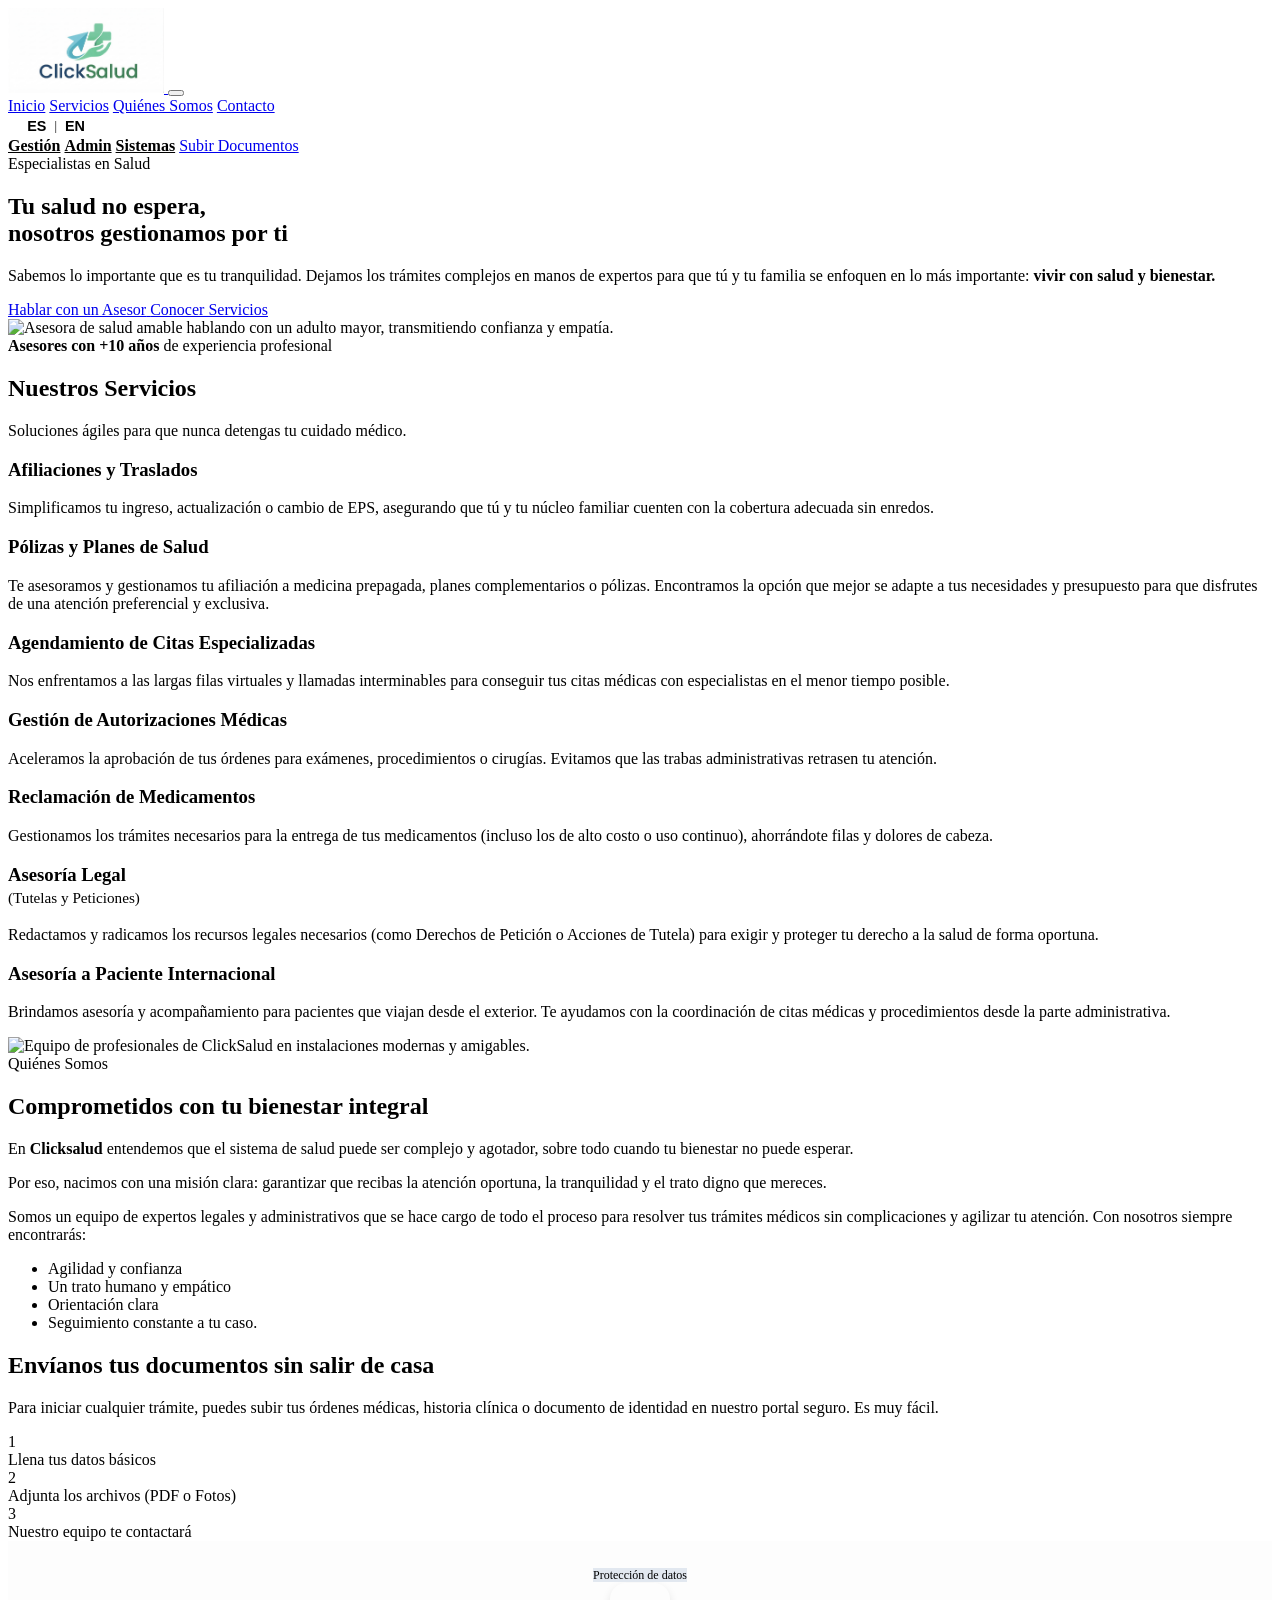
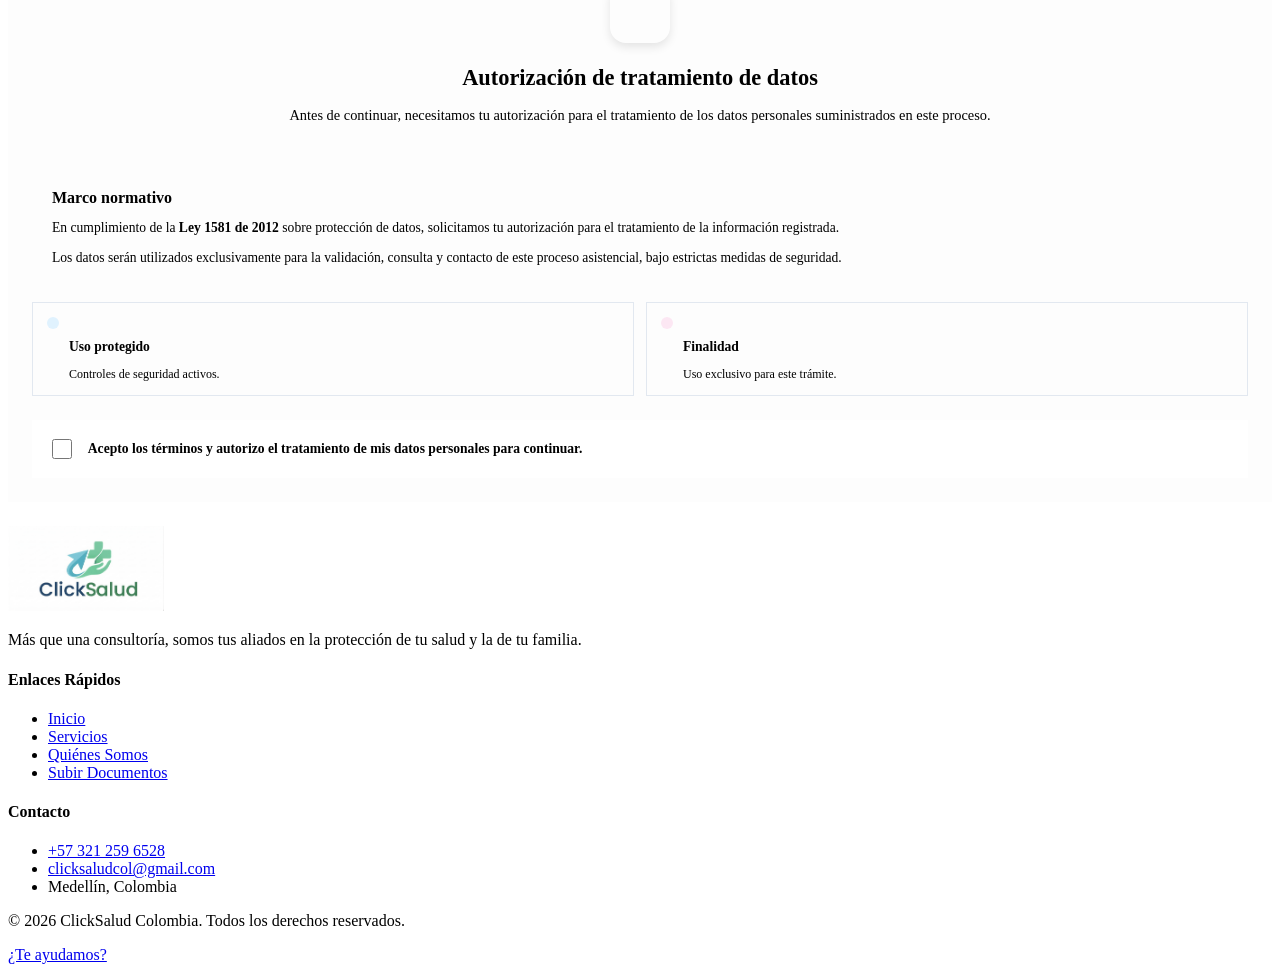
==== commit 95b44038: "feat: add 'Asesoria a Paciente Internacional' service" ====
--- a/index.html
+++ b/index.html
@@ -142,6 +142,15 @@
                         <h3 data-i18n="srv.6.title">Asesoría Legal <span style="font-size: 0.95rem; font-weight: 500; display: block; margin-top: 0.2rem; color: var(--gray-500);">(Tutelas y Peticiones)</span></h3>
                         <p data-i18n="srv.6.desc">Redactamos y radicamos los recursos legales necesarios (como Derechos de Petición o Acciones de Tutela) para exigir y proteger tu derecho a la salud de forma oportuna.</p>
                     </div>
+
+                    <!-- Service 7 -->
+                    <div class="service-card">
+                        <div class="service-icon">
+                            <i class="ph ph-globe-hemisphere-west"></i>
+                        </div>
+                        <h3 data-i18n="srv.7.title">Asesoría a Paciente Internacional</h3>
+                        <p data-i18n="srv.7.desc">Brindamos asesoría y acompañamiento para pacientes que viajan desde el exterior. Te ayudamos con la coordinación de citas médicas y procedimientos desde la parte administrativa.</p>
+                    </div>
                 </div>
             </div>
         </section>
@@ -265,6 +274,7 @@
                                 <option value="Gestión de Autorizaciones Médicas" data-i18n="form.opt.autorizacion">Gestión de Autorizaciones Médicas</option>
                                 <option value="Reclamación de Medicamentos" data-i18n="form.opt.medicamento">Reclamación de Medicamentos</option>
                                 <option value="Asesoría Legal en Salud" data-i18n="form.opt.tutela">Asesoría Legal en Salud (Tutelas y Peticiones)</option>
+                                <option value="Asesoría a Paciente Internacional" data-i18n="form.opt.internacional">Asesoría a Paciente Internacional</option>
                                 <option value="Otro" data-i18n="form.opt.otro">Otro trámite</option>
                             </select>
                         </div>
